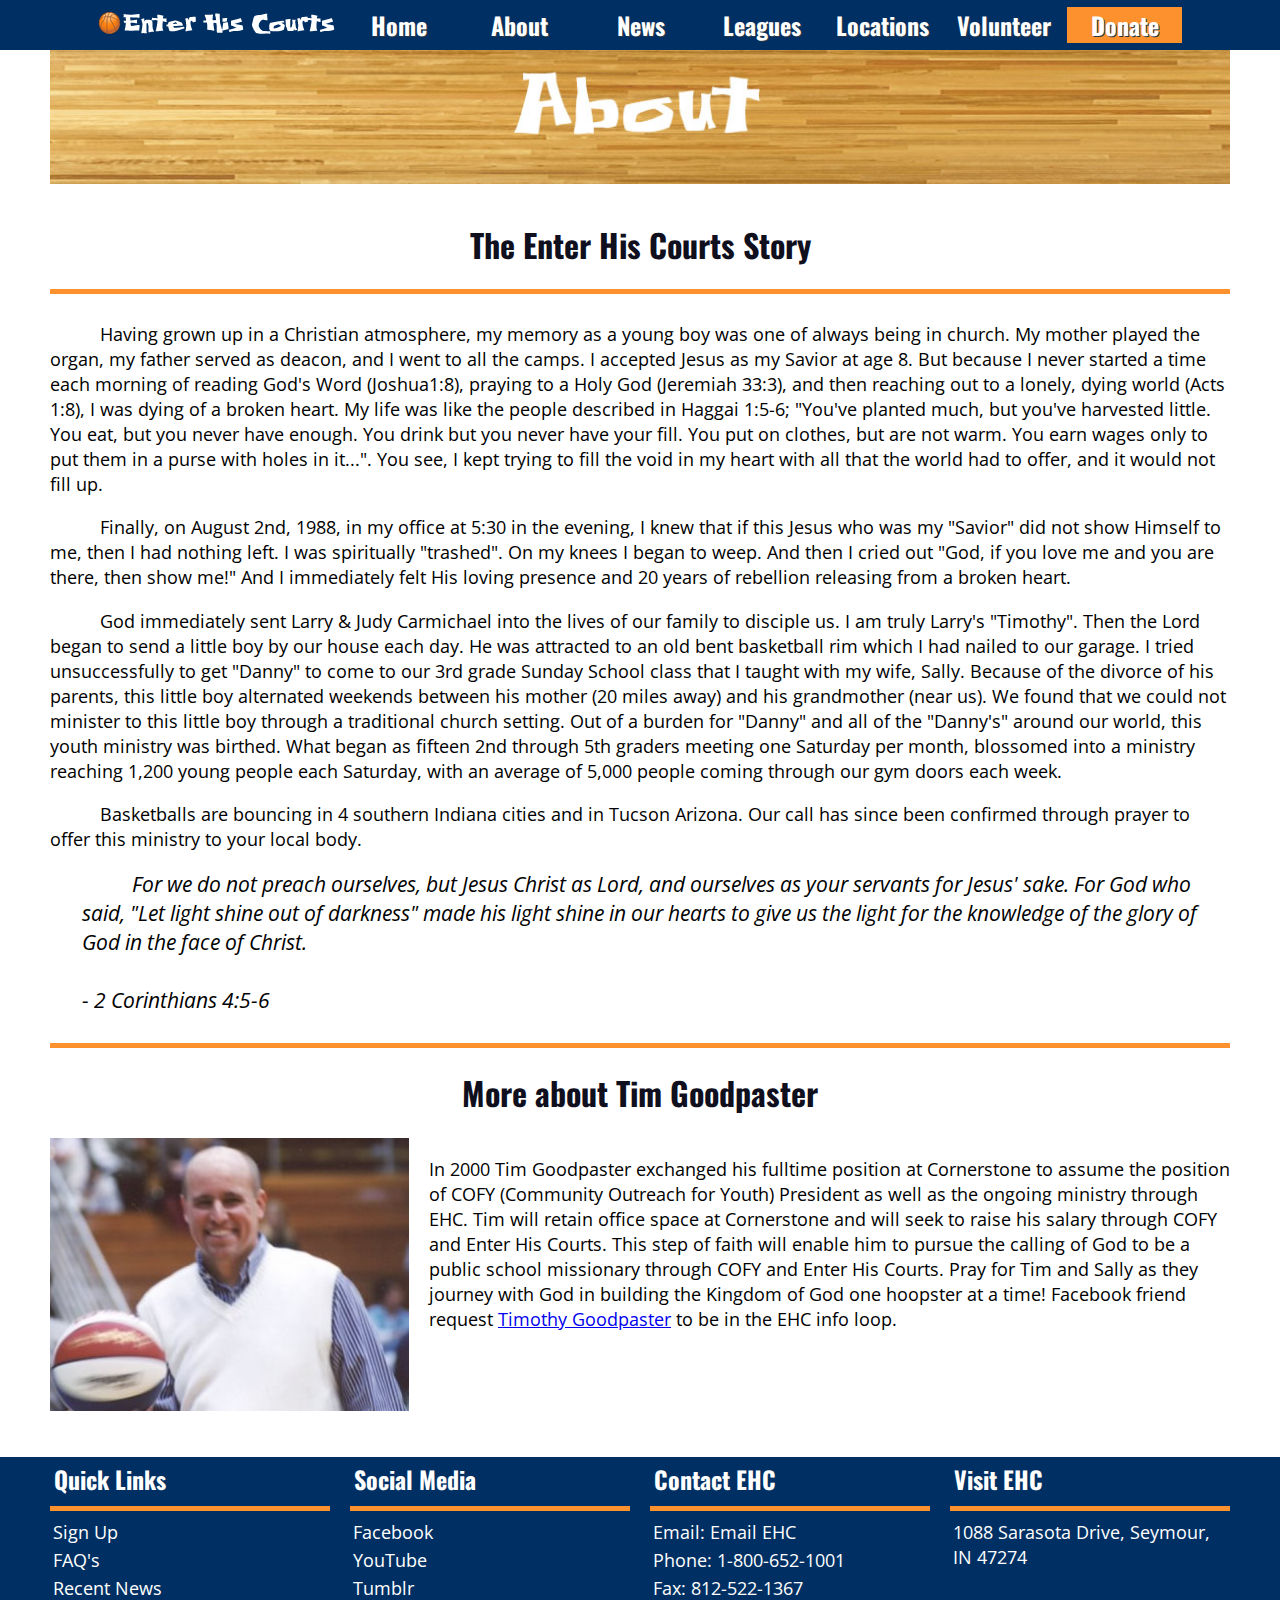
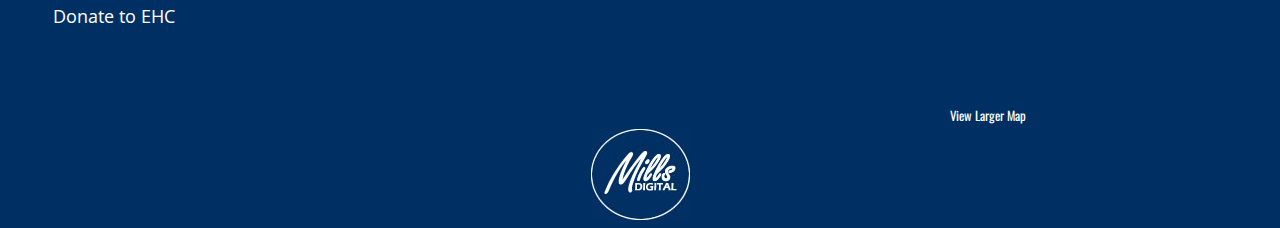
==== about.html @ 8ee00ac0 "Transfering files from Bluehost to GitHub + Netlify" ====
<!DOCTYPE html>
<html>
<head>
	<title>Enter His Courts | About | Basketball League in Southern Indiana </title>
	<link rel="shortcut icon" href="img/basketballicon.png">
	<meta name="viewport" content="width=device-width, initial-scale=1, maximum-scale=1">
	<link rel="stylesheet" href="style.css">
	<link rel="stylesheet" href="normalize.css">
	<link rel="stylesheet" href="skeleton.css">
	<link rel="stylesheet" href="hover.css">
	<link href='http://fonts.googleapis.com/css?family=Oswald:400,300,700' rel='stylesheet' type='text/css'>
	<link href='http://fonts.googleapis.com/css?family=Open+Sans:400,400italic,700,700italic' rel='stylesheet' type='text/css'>
	<script src="https://ajax.googleapis.com/ajax/libs/jquery/1.7.2/jquery.min.js"></script>
	<script>
		$(function() {
			var pull 		= $('#pull');
				menu 		= $('nav ul');
				menuHeight	= menu.height();

			$(pull).on('click', function(e) {
				e.preventDefault();
				menu.slideToggle();
			});

			$(window).resize(function(){
        		var w = $(window).width();
        		if(w > 320 && menu.is(':hidden')) {
        			menu.removeAttr('style');
        		}
    		});
		});
	</script>
</head>
<body>
	<nav class="clearfix">
		<ul class="clearfix">
		<img src="img/ehclogo1.fw.png"</img>
			<li><a href="index.html">Home</a></li>
			<li><a href="about.html">About</a></li>
			<li><a href="news.html">News</a></li>
			<li><a href="leagues.html">Leagues</a></li>
			<li><a href="locations.html">Locations</a></li>	
			<li><a href="volunteer.html">Volunteer</a></li>
			<li style="background: #FC912E;"><a href="donate.html">Donate</a></li>	
		</ul>
		<a href="#" id="pull">Enter His Courts</a>
	</nav>
	
<!-- body container begin-->
<div class="container">
	<div id="headerImage" class="sixteen columns">
	<br></br>
		<img src="img/aboutheader.jpg">
	</div>
	<div class="sixteen columns"style="margin-top: 10px; text-align:center;" >
		<h1 class="remove-bottom">The Enter His Courts Story</h1>
		<hr></hr>
	</div>
	<div class="sixteen columns" id="aboutImagee" style="text-indent:50px;">
		<p>Having grown up in a Christian atmosphere, my memory as a young boy was one of always being in church. My mother played the organ, my father served as deacon, and I went to all the camps. I accepted Jesus as my Savior at age 8. But because I never started a time each morning of reading God's Word (Joshua1:8), praying to a Holy God (Jeremiah 33:3), and then reaching out to a lonely, dying world (Acts 1:8), I was dying of a broken heart. My life was like the people described in Haggai 1:5-6; "You've planted much, but you've harvested little. You eat, but you never have enough. You drink but you never have your fill. You put on clothes, but are not warm. You earn wages only to put them in a purse with holes in it...". You see, I kept trying to fill the void in my heart with all that the world had to offer, and it would not fill up.<p/>

		<p>Finally, on August 2nd, 1988, in my office at 5:30 in the evening, I knew that if this Jesus who was my "Savior" did not show Himself to me, then I had nothing left. I was spiritually "trashed". On my knees I began to weep. And then I cried out "God, if you love me and you are there, then show me!" And I immediately felt His loving presence and 20 years of rebellion releasing from a broken heart.</p>

		
		<p>God immediately sent Larry & Judy Carmichael into the lives of our family to disciple us. I am truly Larry's "Timothy". Then the Lord began to send a little boy by our house each day. He was attracted to an old bent basketball rim which I had nailed to our garage. I tried unsuccessfully to get "Danny" to come to our 3rd grade Sunday School class that I taught with my wife, Sally. Because of the divorce of his parents, this little boy alternated weekends between his mother (20 miles away) and his grandmother (near us). We found that we could not minister to this little boy through a traditional church setting. Out of a burden for "Danny" and all of the "Danny's" around our world, this youth ministry was birthed. What began as fifteen 2nd through 5th graders meeting one Saturday per month, blossomed into a ministry reaching 1,200 young people each Saturday, with an average of 5,000 people coming through our gym doors each week.</p>
	
		<p>Basketballs are bouncing in 4 southern Indiana cities and in Tucson Arizona. Our call has since been confirmed through prayer to offer this ministry to your local body.</p>
		
		<div id="verse">
		<p><i>For we do not preach ourselves, but Jesus Christ as Lord, and ourselves as your servants for Jesus' sake. For God who said, "Let light shine out of darkness" made his light shine in our hearts to give us the light for the knowledge of the glory of God in the face of Christ.<br></br>- 2 Corinthians 4:5-6</i></p>
		</div>
		
	</div>
	<div class="sixteen columns"style="margin-top: 2px; text-align:center;" >
		<hr></hr>
		<h1 class="remove-bottom">More about Tim Goodpaster</h1>
	</div>

	<div class="sixteen columns" id="aboutImage">
		<img src="img/timabout.jpg">
		<p>In 2000 Tim Goodpaster exchanged his fulltime position at Cornerstone to assume the position of COFY (Community Outreach for Youth) President as well as the ongoing ministry through EHC. Tim will retain office space at Cornerstone and will seek to raise his salary through COFY and Enter His Courts. This step of faith will enable him to pursue the calling of God to be a public school missionary through COFY and Enter His Courts. Pray for Tim and Sally as they journey with God in building the Kingdom of God one hoopster at a time! Facebook friend request <a href="https://www.facebook.com/timothy.goodpaster?fref=ts">Timothy Goodpaster</a> to be in the EHC info loop.</p>
	<br></br>
	<br></br>
	<br></br>
	</div>
</div>
<!-- body container end-->
	
<!-- footer container begin-->	
<div class="footer">
<div class="container">
	<div class="four columns">
		<h2>Quick Links</h2>
		<hr></hr>
		<p><p><a href="2014_ehc_signup.pdf">Sign Up</a></p></p>
		<p><p><a href="index.html">FAQ's</a></p></p>
		<p><p><a href="news.html">Recent News</a></p></p>
		<p><p><a href="donate.html">Donate to EHC</a></p></p>
	</div>
	<div class="four columns">
		<h2>Social Media</h2>
		<hr></hr>
		<p><a href="https://www.facebook.com/timothy.goodpaster?fref=ts">Facebook</a></p>
		<p><a href="http://www.youtube.com/channel/UCvkMvNj_pF6pbkhRdWfVqZQ">YouTube</a></p>
		<p><a href="http://ehcbasketball.tumblr.com/">Tumblr</a></p>
	</div>
	<div class="four columns">
		<h2>Contact EHC</h2>
		<hr></hr>
		<p>Email: <a href="mailto:enterhiscourts@comcast.net">Email EHC</a></p>
		<p>Phone: 1-800-652-1001 </p>
		<p>Fax: 812-522-1367</p>
	</div>
	<div class="four columns">
		<h2>Visit EHC</h2>
		<hr></hr>
		<p>1088 Sarasota Drive, Seymour, IN 47274</p>
		<iframe width="200" height="125" frameborder="0" scrolling="no" marginheight="0" marginwidth="0" src="https://maps.google.com/maps?q=1088+Sarasota+Drive,+Seymour,+IN+47274&amp;oe=utf-8&amp;client=firefox-a&amp;channel=fflb&amp;ie=UTF8&amp;hq=&amp;hnear=1088+Sarasota+Dr,+Seymour,+Indiana+47274&amp;t=m&amp;z=14&amp;ll=38.944068,-85.897432&amp;output=embed"></iframe><br /><small><a href="https://maps.google.com/maps?q=1088+Sarasota+Drive,+Seymour,+IN+47274&amp;oe=utf-8&amp;client=firefox-a&amp;channel=fflb&amp;ie=UTF8&amp;hq=&amp;hnear=1088+Sarasota+Dr,+Seymour,+Indiana+47274&amp;t=m&amp;z=14&amp;ll=38.944068,-85.897432&amp;source=embed" style="color:#FFFFFF;text-align:left;">View Larger Map</a></small>
	</div>
	<div class="sixteen columns">
		<div id="footer" style="text-align: center;">
		<p><a href="http://bymills.com/"><img class="float" src="img/millsdigital.jpg"alt="Mills Digital"></a></p>
		</div>
	</div>
	
</div>
</div>
<!-- footer container end -->

</body>
</html>
---- style.css ----
/* Clearfix */
.clearfix:before,
.clearfix:after {
    content: " ";
    display: table;
}
.clearfix:after {
    clear: both;
}
.clearfix {
    *zoom: 1;
}

/* Basic Styles */
body {
	background-color: #ffffff; 
}
img {
    margin-bottom: 2px;
    max-width: 100%;
    height: auto;
}

nav {
	height: 50px;
	width: 100%;
	background: #003063;
	font-size: 18pt;
	font-family: 'Oswald', sans-serif;
	font-weight: bold;
	position: fixed;
	z-index:100;
	text-align: center;
	margin: 0;
}
nav ul {
	padding: 0;
	margin: 0 auto;
	width: 100%;
	height: 50px;
}
nav li {
	display: inline;
	text-align: center;
}
nav a {
	color: #fff;
	display: inline-block;
	width: 115px;
	text-align: center;
	text-decoration: none;
	line-height: 50px;
	text-shadow: 1px 1px 0px #283744;
}
nav li a:active{
	background-color: #003877;
}
nav li:last-child a {
	border-right: 0;
}
nav a:hover, nav a:active {
	background-color: #003877;
}
nav a#pull {
	display: none;
}

@media screen and (max-width: 1200px) {
	nav { 
  		height: auto;
		font-size: 16pt;
		text-align: center;
  	}
	nav a {
		color: #fff;
		width: 85px;
		text-align: center;
		text-decoration: none;
		
	}
	
}

/*Styles for screen 900px and lower*/
@media only screen and (max-width : 960px) {
	nav {
		border-bottom: 0;
	}
	nav ul {
		display: none;
		height: auto;
	}
	nav a#pull {
		display: block;
		background-color: #003063;
		width: 100%;
		position: relative;
	}
	nav a#pull:after {
		content:"";
		background: url('img/nav-icon.png') no-repeat;
		width: 30px;
		height: 30px;
		display: inline-block;
		position: absolute;
		right: 15px;
		top: 16px;
	}
}

@media only screen and (max-width : 959px) {
	nav {
		border-bottom: 0;
	}
	nav ul {
		display: none;
		height: auto;
	}
	nav a#pull {
		display: block;
		background-color: #003063;
		width: 100%;
		position: relative;
	}
	nav a#pull:after {
		content:"";
		background: url('img/nav-icon.png') no-repeat;
		width: 30px;
		height: 30px;
		display: inline-block;
		position: absolute;
		right: 15px;
		top: 16px;
	}
}

/*Smartphone*/
@media only screen and (max-width : 809px) {
	nav li {
		display: block;
		float: none;
		width: 100%;
	}
	nav li a {
		border-bottom: none;
	}
}

.header-link {
    color: #009688;
    background: #fff;
    border: 1px solid #009688;
    font-size: 17px;
    padding: 7px 12px;
    font-weight: normal;
    margin: 6px 0;
    margin-right: 12px;
    display: inline-block;
    text-decoration: none;
    font-family: 'Open Sans', sans-serif;
    min-width: 120px;
}

#background{
	background: #ffffff;
	
}
#headerImage img {
    margin-bottom: 2px;
    max-width: 100%;
    height: auto;
}
#aboutImage img {
	margin-right: 20px;
    max-width: 100%;
    height: auto;
	float: left;
}
#centerThis{
   text-align: center;
}
#thumImage h1{
   text-align: center;
}
#locationlinks a {
    color: #000000;
	text-decoration: none;
}
#locationlinks a:hover {
    color: #000000;
	text-decoration: underline;
}
#thumImage img {
    margin-bottom: 2px;
    width: 100%;
    height: auto;
	text-align: center;
}
#signup {
    margin-bottom: 2px;
    width: auto;
    height: auto;
	text-align: center;
}
.footer {
	width: 100%;
	background-color: #003063;
	color: #fff;
	font-size: 12pt;
	font-family: 'Oswald', sans-serif;
}
.footer p{
    margin: 3px;
}
.footer h2{
	color: #ffffff;
	border: 1px solid #003063;
	background: #003063;
	position: relative;
	margin: 3px;
}
.footer img {
    margin-bottom: 0px;
    max-width: 100%;
    height: auto;
}
.footer a {
    color: #FFFFFF;
	text-decoration: none;
}
.footer a:hover {
    color: #FFFFFF;
	text-decoration: underline;
}
#verse{
	margin-left: 2em; 
	margin-right: 2em;
}
#square ul{
	font-family: 'Open Sans', sans-serif;
	font-size: 1.15em;
	list-style-type: square;
}
ol.tumblr_posts{
    list-style:none;
}
.tumblr_title {	
	font-weight:bold;
	font-size: 1.35em;
	font-family: 'Open Sans', sans-serif;
}
.tumblr_body img {	
	
}
.video{
position: relative;
padding-bottom: 56.25%;
padding-top: 30px;
height: 0;
overflow: hidden;
}
 
.video iframe, .video object, .video embed {
position: absolute;
top: 0;
left: 0;
width: 100%;
height: 100%;
}
 
.entry-content img, .entry-content iframe, .entry-content object, .entry-content embed {
max-width: 100%;
}
---- skeleton.css ----
/*
* Skeleton V1.1
* Copyright 2011, Dave Gamache
* www.getskeleton.com
* Free to use under the MIT license.
* http://www.opensource.org/licenses/mit-license.php
* 8/17/2011
*/

/*

Grid 1200px
Nicolas Poliquin
polikin.ca

*/


/* Table of Contents
==================================================
#Base 960 Grid
#Tablet (Portrait)
#Mobile (Portrait)
#Mobile (Landscape)
#Clearing */

.columns,
.column {
-webkit-transition: all 0.2s ease;
-moz-transition: all 0.2s ease;
-moz-transition: all 0.2s ease;
-ms-transition: all 0.2s ease;
-o-transition: all 0.2s ease;
transition: all 0.2s ease;
}

/* #Base 1200 Grid
================================================== */

    .container { position: relative; width: 1200px; margin: 0 auto; padding: 0; }
    .container .column,
    .container .columns { float: left; display: inline; margin-left: 10px; margin-right: 10px; }
    .row { margin-bottom: 20px; }

    /* Nested Column Classes */
    .column.alpha, .columns.alpha { margin-left: 0; }
    .column.omega, .columns.omega { margin-right: 0; }

    /* Base Grid */

.container .one.column,
    .container .one.columns { width: 55px; }
    .container .two.columns { width: 120px; }
    .container .three.columns { width: 205px; }
    .container .four.columns { width: 280px; }
    .container .five.columns { width: 355px; }
    .container .six.columns { width: 430px; }
    .container .seven.columns { width: 505px; }
    .container .eight.columns { width: 580px; }
    .container .nine.columns { width: 655px; }
    .container .ten.columns { width: 730px; }
    .container .eleven.columns { width: 805px; }
    .container .twelve.columns { width: 880px; }
    .container .thirteen.columns { width: 955px; }
    .container .fourteen.columns { width: 1030px; }
    .container .fifteen.columns { width: 1105px; }
    .container .sixteen.columns { width: 1180px; }

    .container .one-third.column { width: 380px; }
    .container .two-thirds.column { width: 780px; }

    /* Offsets */
    .container .offset-by-one { padding-left: 75px; }
    .container .offset-by-two { padding-left: 140px; }
    .container .offset-by-three { padding-left: 225px; }
    .container .offset-by-four { padding-left: 300px; }
    .container .offset-by-five { padding-left: 375px; }
    .container .offset-by-six { padding-left: 430px; }
    .container .offset-by-seven { padding-left: 525px; }
    .container .offset-by-eight { padding-left: 600px; }
    .container .offset-by-nine { padding-left: 675px; }
    .container .offset-by-ten { padding-left: 750px; }
    .container .offset-by-eleven { padding-left: 825px; }
    .container .offset-by-twelve { padding-left: 900px; }
    .container .offset-by-thirteen { padding-left: 975px; }
    .container .offset-by-fourteen { padding-left: 1050px; }
    .container .offset-by-fifteen { padding-left: 1125px; }




/* #Tablet (Portrait)
================================================== */

    /* Note: Design for a width of 768px */

    @media only screen and (min-width: 768px) and (max-width: 959px) {
        .container { width: 768px; }
        .container .one.column,
        .container .one.columns { width: 28px; }
        .container .two.columns { width: 76px; }
        .container .three.columns { width: 124px; }
        .container .four.columns { width: 172px; }
        .container .five.columns { width: 220px; }
        .container .six.columns { width: 268px; }
        .container .seven.columns { width: 316px; }
        .container .eight.columns { width: 364px; }
        .container .nine.columns { width: 412px; }
        .container .ten.columns { width: 460px; }
        .container .eleven.columns { width: 508px; }
        .container .twelve.columns { width: 556px; }
        .container .thirteen.columns { width: 604px; }
        .container .fourteen.columns { width: 652px; }
        .container .fifteen.columns { width: 700px; }
        .container .sixteen.columns { width: 748px; }

        .container .one-third.column { width: 236px; }
        .container .two-thirds.column { width: 492px; }

        /* Offsets */
        .container .offset-by-one { padding-left: 48px; }
        .container .offset-by-two { padding-left: 96px; }
        .container .offset-by-three { padding-left: 144px; }
        .container .offset-by-four { padding-left: 192px; }
        .container .offset-by-five { padding-left: 240px; }
        .container .offset-by-six { padding-left: 288px; }
        .container .offset-by-seven { padding-left: 336px; }
        .container .offset-by-eight { padding-left: 384px; }
        .container .offset-by-nine { padding-left: 432px; }
        .container .offset-by-ten { padding-left: 480px; }
        .container .offset-by-eleven { padding-left: 528px; }
        .container .offset-by-twelve { padding-left: 576px; }
        .container .offset-by-thirteen { padding-left: 624px; }
        .container .offset-by-fourteen { padding-left: 672px; }
        .container .offset-by-fifteen { padding-left: 720px; }
    }

/* Note: Design for a width 1024 Desktop
================================================== */

@media only screen and (min-width: 960px) and (max-width: 1199px) {
        /* Base Grid */
.container { width: 960px; }
.container .one.column,
.container .one.columns { width: 40px; }
.container .two.columns { width: 100px; }
.container .three.columns { width: 160px; }
.container .four.columns { width: 220px; }
.container .five.columns { width: 280px; }
.container .six.columns { width: 340px; }
.container .seven.columns { width: 400px; }
.container .eight.columns { width: 460px; }
.container .nine.columns { width: 520px; }
.container .ten.columns { width: 580px; }
.container .eleven.columns { width: 640px; }
.container .twelve.columns { width: 700px; }
.container .thirteen.columns { width: 760px; }
.container .fourteen.columns { width: 820px; }
.container .fifteen.columns { width: 880px; }
.container .sixteen.columns { width: 940px; }

.container .one-third.column { width: 300px; }
.container .two-thirds.column { width: 620px; }

/* Offsets */
.container .offset-by-one { padding-left: 60px; }
.container .offset-by-two { padding-left: 120px; }
.container .offset-by-three { padding-left: 180px; }
.container .offset-by-four { padding-left: 240px; }
.container .offset-by-five { padding-left: 300px; }
.container .offset-by-six { padding-left: 360px; }
.container .offset-by-seven { padding-left: 420px; }
.container .offset-by-eight { padding-left: 480px; }
.container .offset-by-nine { padding-left: 540px; }
.container .offset-by-ten { padding-left: 600px; }
.container .offset-by-eleven { padding-left: 660px; }
.container .offset-by-twelve { padding-left: 720px; }
.container .offset-by-thirteen { padding-left: 780px; }
.container .offset-by-fourteen { padding-left: 840px; }
.container .offset-by-fifteen { padding-left: 900px; }
    }


/* #Mobile (Portrait)
================================================== */

    /* Note: Design for a width of 320px */

    @media only screen and (max-width: 767px) {
        .container { width: 300px; }
        .container .columns,
        .container .column { margin: 0; }

        .container .one.column,
        .container .one.columns,
        .container .two.columns,
        .container .three.columns,
        .container .four.columns,
        .container .five.columns,
        .container .six.columns,
        .container .seven.columns,
        .container .eight.columns,
        .container .nine.columns,
        .container .ten.columns,
        .container .eleven.columns,
        .container .twelve.columns,
        .container .thirteen.columns,
        .container .fourteen.columns,
        .container .fifteen.columns,
        .container .sixteen.columns,
        .container .one-third.column,
        .container .two-thirds.column { width: 300px; }

        /* Offsets */
        .container .offset-by-one,
        .container .offset-by-two,
        .container .offset-by-three,
        .container .offset-by-four,
        .container .offset-by-five,
        .container .offset-by-six,
        .container .offset-by-seven,
        .container .offset-by-eight,
        .container .offset-by-nine,
        .container .offset-by-ten,
        .container .offset-by-eleven,
        .container .offset-by-twelve,
        .container .offset-by-thirteen,
        .container .offset-by-fourteen,
        .container .offset-by-fifteen { padding-left: 0; }

    }


/* #Mobile (Landscape)
================================================== */

    /* Note: Design for a width of 480px */

    @media only screen and (min-width: 480px) and (max-width: 767px) {
        .container { width: 420px; }
        .container .columns,
        .container .column { margin: 0; }

        .container .one.column,
        .container .one.columns,
        .container .two.columns,
        .container .three.columns,
        .container .four.columns,
        .container .five.columns,
        .container .six.columns,
        .container .seven.columns,
        .container .eight.columns,
        .container .nine.columns,
        .container .ten.columns,
        .container .eleven.columns,
        .container .twelve.columns,
        .container .thirteen.columns,
        .container .fourteen.columns,
        .container .fifteen.columns,
        .container .sixteen.columns,
        .container .one-third.column,
        .container .two-thirds.column { width: 420px; }
    }


/* #Clearing
================================================== */

    /* Self Clearing Goodness */
    .container:after { content: "\0020"; display: block; height: 0; clear: both; visibility: hidden; }

    /* Use clearfix class on parent to clear nested columns,
or wrap each row of columns in a <div class="row"> */
    .clearfix:before,
    .clearfix:after,
    .row:before,
    .row:after {
      content: '\0020';
      display: block;
      overflow: hidden;
      visibility: hidden;
      width: 0;
      height: 0; }
    .row:after,
    .clearfix:after {
      clear: both; }
    .row,
    .clearfix {
      zoom: 1; }

    /* You can also use a <br class="clear" /> to clear columns */
    .clear {
      clear: both;
      display: block;
      overflow: hidden;
      visibility: hidden;
      width: 0;
      height: 0;
    }
---- hover.css ----
/*!
 * Hover.css (http://ianlunn.co.uk/)
 * Version: 1.0.8
 * Author: Ian Lunn @IanLunn
 * Author URL: http://ianlunn.co.uk/
 * Github: https://github.com/IanLunn/Hover

 * Made available under a MIT License:
 * http://www.opensource.org/licenses/mit-license.php

 * Hover.css Copyright Ian Lunn 2014.
 */
/* Default styles for the demo buttons */
.button {
  margin: .4em;
  padding: 1em;
  cursor: pointer;
  background: #e1e1e1;
  text-decoration: none;
  color: #666666;
  -webkit-tap-highlight-color: rgba(0, 0, 0, 0);
}

/* 2D TRANSITIONS */
/* Grow */
.grow {
  display: inline-block;
  -webkit-transition-duration: 0.3s;
  transition-duration: 0.3s;
  -webkit-transition-property: transform;
  transition-property: transform;
  -webkit-transform: translateZ(0);
  transform: translateZ(0);
  box-shadow: 0 0 1px rgba(0, 0, 0, 0);
}
.grow:hover, .grow:focus, .grow:active {
  -webkit-transform: scale(1.1);
  transform: scale(1.1);
}

/* Shrink */
.shrink {
  display: inline-block;
  -webkit-transition-duration: 0.3s;
  transition-duration: 0.3s;
  -webkit-transition-property: transform;
  transition-property: transform;
  -webkit-transform: translateZ(0);
  transform: translateZ(0);
  box-shadow: 0 0 1px rgba(0, 0, 0, 0);
}
.shrink:hover, .shrink:focus, .shrink:active {
  -webkit-transform: scale(0.9);
  transform: scale(0.9);
}

/* Pulse */
@-webkit-keyframes pulse {
  25% {
    -webkit-transform: scale(1.1);
    transform: scale(1.1);
  }

  75% {
    -webkit-transform: scale(0.9);
    transform: scale(0.9);
  }
}

@keyframes pulse {
  25% {
    -webkit-transform: scale(1.1);
    transform: scale(1.1);
  }

  75% {
    -webkit-transform: scale(0.9);
    transform: scale(0.9);
  }
}

.pulse {
  display: inline-block;
  -webkit-transform: translateZ(0);
  transform: translateZ(0);
  box-shadow: 0 0 1px rgba(0, 0, 0, 0);
}
.pulse:hover, .pulse:focus, .pulse:active {
  -webkit-animation-name: pulse;
  animation-name: pulse;
  -webkit-animation-duration: 1s;
  animation-duration: 1s;
  -webkit-animation-timing-function: linear;
  animation-timing-function: linear;
  -webkit-animation-iteration-count: infinite;
  animation-iteration-count: infinite;
}

/* Pulse Grow */
@-webkit-keyframes pulse-grow {
  to {
    -webkit-transform: scale(1.1);
    transform: scale(1.1);
  }
}

@keyframes pulse-grow {
  to {
    -webkit-transform: scale(1.1);
    transform: scale(1.1);
  }
}

.pulse-grow {
  display: inline-block;
  -webkit-transform: translateZ(0);
  transform: translateZ(0);
  box-shadow: 0 0 1px rgba(0, 0, 0, 0);
}
.pulse-grow:hover, .pulse-grow:focus, .pulse-grow:active {
  -webkit-animation-name: pulse-grow;
  animation-name: pulse-grow;
  -webkit-animation-duration: 0.3s;
  animation-duration: 0.3s;
  -webkit-animation-timing-function: linear;
  animation-timing-function: linear;
  -webkit-animation-iteration-count: infinite;
  animation-iteration-count: infinite;
  -webkit-animation-direction: alternate;
  animation-direction: alternate;
}

/* Pulse Shrink */
@-webkit-keyframes pulse-shrink {
  to {
    -webkit-transform: scale(0.9);
    transform: scale(0.9);
  }
}

@keyframes pulse-shrink {
  to {
    -webkit-transform: scale(0.9);
    transform: scale(0.9);
  }
}

.pulse-shrink {
  display: inline-block;
  -webkit-transform: translateZ(0);
  transform: translateZ(0);
  box-shadow: 0 0 1px rgba(0, 0, 0, 0);
}
.pulse-shrink:hover, .pulse-shrink:focus, .pulse-shrink:active {
  -webkit-animation-name: pulse-shrink;
  animation-name: pulse-shrink;
  -webkit-animation-duration: 0.3s;
  animation-duration: 0.3s;
  -webkit-animation-timing-function: linear;
  animation-timing-function: linear;
  -webkit-animation-iteration-count: infinite;
  animation-iteration-count: infinite;
  -webkit-animation-direction: alternate;
  animation-direction: alternate;
}

/* Push */
@-webkit-keyframes push {
  50% {
    -webkit-transform: scale(0.8);
    transform: scale(0.8);
  }

  100% {
    -webkit-transform: scale(1);
    transform: scale(1);
  }
}

@keyframes push {
  50% {
    -webkit-transform: scale(0.8);
    transform: scale(0.8);
  }

  100% {
    -webkit-transform: scale(1);
    transform: scale(1);
  }
}

.push {
  display: inline-block;
  -webkit-transform: translateZ(0);
  transform: translateZ(0);
  box-shadow: 0 0 1px rgba(0, 0, 0, 0);
}
.push:hover, .push:focus, .push:active {
  -webkit-animation-name: push;
  animation-name: push;
  -webkit-animation-duration: 0.3s;
  animation-duration: 0.3s;
  -webkit-animation-timing-function: linear;
  animation-timing-function: linear;
  -webkit-animation-iteration-count: 1;
  animation-iteration-count: 1;
}

/* Pop */
@-webkit-keyframes pop {
  50% {
    -webkit-transform: scale(1.2);
    transform: scale(1.2);
  }

  100% {
    -webkit-transform: scale(1);
    transform: scale(1);
  }
}

@keyframes pop {
  50% {
    -webkit-transform: scale(1.2);
    transform: scale(1.2);
  }

  100% {
    -webkit-transform: scale(1);
    transform: scale(1);
  }
}

.pop {
  display: inline-block;
  -webkit-transform: translateZ(0);
  transform: translateZ(0);
  box-shadow: 0 0 1px rgba(0, 0, 0, 0);
}
.pop:hover, .pop:focus, .pop:active {
  -webkit-animation-name: pop;
  animation-name: pop;
  -webkit-animation-duration: 0.3s;
  animation-duration: 0.3s;
  -webkit-animation-timing-function: linear;
  animation-timing-function: linear;
  -webkit-animation-iteration-count: 1;
  animation-iteration-count: 1;
}

/* Rotate */
.rotate {
  display: inline-block;
  -webkit-transition-duration: 0.3s;
  transition-duration: 0.3s;
  -webkit-transition-property: transform;
  transition-property: transform;
  -webkit-transform: translateZ(0);
  transform: translateZ(0);
  box-shadow: 0 0 1px rgba(0, 0, 0, 0);
}
.rotate:hover, .rotate:focus, .rotate:active {
  -webkit-transform: rotate(4deg);
  transform: rotate(4deg);
}

/* Grow Rotate */
.grow-rotate {
  display: inline-block;
  -webkit-transition-duration: 0.3s;
  transition-duration: 0.3s;
  -webkit-transition-property: transform;
  transition-property: transform;
  -webkit-transform: translateZ(0);
  transform: translateZ(0);
  box-shadow: 0 0 1px rgba(0, 0, 0, 0);
}
.grow-rotate:hover, .grow-rotate:focus, .grow-rotate:active {
  -webkit-transform: scale(1.1) rotate(4deg);
  transform: scale(1.1) rotate(4deg);
}

/* Float */
.float {
  display: inline-block;
  -webkit-transition-duration: 0.3s;
  transition-duration: 0.3s;
  -webkit-transition-property: transform;
  transition-property: transform;
  -webkit-transform: translateZ(0);
  transform: translateZ(0);
  box-shadow: 0 0 1px rgba(0, 0, 0, 0);
}
.float:hover, .float:focus, .float:active {
  -webkit-transform: translateY(-5px);
  transform: translateY(-5px);
}

/* Sink */
.sink {
  display: inline-block;
  -webkit-transition-duration: 0.3s;
  transition-duration: 0.3s;
  -webkit-transition-property: transform;
  transition-property: transform;
  -webkit-transform: translateZ(0);
  transform: translateZ(0);
  box-shadow: 0 0 1px rgba(0, 0, 0, 0);
}
.sink:hover, .sink:focus, .sink:active {
  -webkit-transform: translateY(5px);
  transform: translateY(5px);
}

/* Hover */
@-webkit-keyframes hover {
  50% {
    -webkit-transform: translateY(-3px);
    transform: translateY(-3px);
  }

  100% {
    -webkit-transform: translateY(-6px);
    transform: translateY(-6px);
  }
}

@keyframes hover {
  50% {
    -webkit-transform: translateY(-3px);
    transform: translateY(-3px);
  }

  100% {
    -webkit-transform: translateY(-6px);
    transform: translateY(-6px);
  }
}

.hover {
  display: inline-block;
  -webkit-transition-duration: 0.5s;
  transition-duration: 0.5s;
  -webkit-transition-property: transform;
  transition-property: transform;
  -webkit-transform: translateZ(0);
  transform: translateZ(0);
  box-shadow: 0 0 1px rgba(0, 0, 0, 0);
}
.hover:hover, .hover:focus, .hover:active {
  -webkit-transform: translateY(-6px);
  transform: translateY(-6px);
  -webkit-animation-name: hover;
  animation-name: hover;
  -webkit-animation-duration: 1.5s;
  animation-duration: 1.5s;
  -webkit-animation-delay: 0.3s;
  animation-delay: 0.3s;
  -webkit-animation-timing-function: linear;
  animation-timing-function: linear;
  -webkit-animation-iteration-count: infinite;
  animation-iteration-count: infinite;
  -webkit-animation-direction: alternate;
  animation-direction: alternate;
}

/* Hang */
@-webkit-keyframes hang {
  50% {
    -webkit-transform: translateY(3px);
    transform: translateY(3px);
  }

  100% {
    -webkit-transform: translateY(6px);
    transform: translateY(6px);
  }
}

@keyframes hang {
  50% {
    -webkit-transform: translateY(3px);
    transform: translateY(3px);
  }

  100% {
    -webkit-transform: translateY(6px);
    transform: translateY(6px);
  }
}

.hang {
  display: inline-block;
  -webkit-transition-duration: 0.5s;
  transition-duration: 0.5s;
  -webkit-transition-property: transform;
  transition-property: transform;
  -webkit-transform: translateZ(0);
  transform: translateZ(0);
  box-shadow: 0 0 1px rgba(0, 0, 0, 0);
}
.hang:hover, .hang:focus, .hang:active {
  -webkit-transform: translateY(6px);
  transform: translateY(6px);
  -webkit-animation-name: hang;
  animation-name: hang;
  -webkit-animation-duration: 1.5s;
  animation-duration: 1.5s;
  -webkit-animation-delay: 0.3s;
  animation-delay: 0.3s;
  -webkit-animation-timing-function: linear;
  animation-timing-function: linear;
  -webkit-animation-iteration-count: infinite;
  animation-iteration-count: infinite;
  -webkit-animation-direction: alternate;
  animation-direction: alternate;
}

/* Skew */
.skew {
  display: inline-block;
  -webkit-transition-duration: 0.3s;
  transition-duration: 0.3s;
  -webkit-transition-property: transform;
  transition-property: transform;
  -webkit-transform: translateZ(0);
  transform: translateZ(0);
  box-shadow: 0 0 1px rgba(0, 0, 0, 0);
}
.skew:hover, .skew:focus, .skew:active {
  -webkit-transform: skew(-10deg);
  transform: skew(-10deg);
}

/* Skew Forward */
.skew-forward {
  display: inline-block;
  -webkit-transition-duration: 0.3s;
  transition-duration: 0.3s;
  -webkit-transition-property: transform;
  transition-property: transform;
  -webkit-transform-origin: 0 100%;
  transform-origin: 0 100%;
  -webkit-transform: translateZ(0);
  transform: translateZ(0);
  box-shadow: 0 0 1px rgba(0, 0, 0, 0);
}
.skew-forward:hover, .skew-forward:focus, .skew-forward:active {
  -webkit-transform: skew(-10deg);
  transform: skew(-10deg);
}

/* Skew Backward */
.skew-backward {
  display: inline-block;
  -webkit-transition-duration: 0.3s;
  transition-duration: 0.3s;
  -webkit-transition-property: transform;
  transition-property: transform;
  -webkit-transform-origin: 0 100%;
  transform-origin: 0 100%;
  -webkit-transform: translateZ(0);
  transform: translateZ(0);
  box-shadow: 0 0 1px rgba(0, 0, 0, 0);
}
.skew-backward:hover, .skew-backward:focus, .skew-backward:active {
  -webkit-transform: skew(10deg);
  transform: skew(10deg);
}

/* Wobble Vertical */
@-webkit-keyframes wobble-vertical {
  16.65% {
    -webkit-transform: translateY(8px);
    transform: translateY(8px);
  }

  33.3% {
    -webkit-transform: translateY(-6px);
    transform: translateY(-6px);
  }

  49.95% {
    -webkit-transform: translateY(4px);
    transform: translateY(4px);
  }

  66.6% {
    -webkit-transform: translateY(-2px);
    transform: translateY(-2px);
  }

  83.25% {
    -webkit-transform: translateY(1px);
    transform: translateY(1px);
  }

  100% {
    -webkit-transform: translateY(0);
    transform: translateY(0);
  }
}

@keyframes wobble-vertical {
  16.65% {
    -webkit-transform: translateY(8px);
    transform: translateY(8px);
  }

  33.3% {
    -webkit-transform: translateY(-6px);
    transform: translateY(-6px);
  }

  49.95% {
    -webkit-transform: translateY(4px);
    transform: translateY(4px);
  }

  66.6% {
    -webkit-transform: translateY(-2px);
    transform: translateY(-2px);
  }

  83.25% {
    -webkit-transform: translateY(1px);
    transform: translateY(1px);
  }

  100% {
    -webkit-transform: translateY(0);
    transform: translateY(0);
  }
}

.wobble-vertical {
  display: inline-block;
  -webkit-transform: translateZ(0);
  transform: translateZ(0);
  box-shadow: 0 0 1px rgba(0, 0, 0, 0);
}
.wobble-vertical:hover, .wobble-vertical:focus, .wobble-vertical:active {
  -webkit-animation-name: wobble-vertical;
  animation-name: wobble-vertical;
  -webkit-animation-duration: 1s;
  animation-duration: 1s;
  -webkit-animation-timing-function: ease-in-out;
  animation-timing-function: ease-in-out;
  -webkit-animation-iteration-count: 1;
  animation-iteration-count: 1;
}

/* Wobble Horizontal */
@-webkit-keyframes wobble-horizontal {
  16.65% {
    -webkit-transform: translateX(8px);
    transform: translateX(8px);
  }

  33.3% {
    -webkit-transform: translateX(-6px);
    transform: translateX(-6px);
  }

  49.95% {
    -webkit-transform: translateX(4px);
    transform: translateX(4px);
  }

  66.6% {
    -webkit-transform: translateX(-2px);
    transform: translateX(-2px);
  }

  83.25% {
    -webkit-transform: translateX(1px);
    transform: translateX(1px);
  }

  100% {
    -webkit-transform: translateX(0);
    transform: translateX(0);
  }
}

@keyframes wobble-horizontal {
  16.65% {
    -webkit-transform: translateX(8px);
    transform: translateX(8px);
  }

  33.3% {
    -webkit-transform: translateX(-6px);
    transform: translateX(-6px);
  }

  49.95% {
    -webkit-transform: translateX(4px);
    transform: translateX(4px);
  }

  66.6% {
    -webkit-transform: translateX(-2px);
    transform: translateX(-2px);
  }

  83.25% {
    -webkit-transform: translateX(1px);
    transform: translateX(1px);
  }

  100% {
    -webkit-transform: translateX(0);
    transform: translateX(0);
  }
}

.wobble-horizontal {
  display: inline-block;
  -webkit-transform: translateZ(0);
  transform: translateZ(0);
  box-shadow: 0 0 1px rgba(0, 0, 0, 0);
}
.wobble-horizontal:hover, .wobble-horizontal:focus, .wobble-horizontal:active {
  -webkit-animation-name: wobble-horizontal;
  animation-name: wobble-horizontal;
  -webkit-animation-duration: 1s;
  animation-duration: 1s;
  -webkit-animation-timing-function: ease-in-out;
  animation-timing-function: ease-in-out;
  -webkit-animation-iteration-count: 1;
  animation-iteration-count: 1;
}

/* Wobble To Bottom Right */
@-webkit-keyframes wobble-to-bottom-right {
  16.65% {
    -webkit-transform: translate(8px, 8px);
    transform: translate(8px, 8px);
  }

  33.3% {
    -webkit-transform: translate(-6px, -6px);
    transform: translate(-6px, -6px);
  }

  49.95% {
    -webkit-transform: translate(4px, 4px);
    transform: translate(4px, 4px);
  }

  66.6% {
    -webkit-transform: translate(-2px, -2px);
    transform: translate(-2px, -2px);
  }

  83.25% {
    -webkit-transform: translate(1px, 1px);
    transform: translate(1px, 1px);
  }

  100% {
    -webkit-transform: translate(0, 0);
    transform: translate(0, 0);
  }
}

@keyframes wobble-to-bottom-right {
  16.65% {
    -webkit-transform: translate(8px, 8px);
    transform: translate(8px, 8px);
  }

  33.3% {
    -webkit-transform: translate(-6px, -6px);
    transform: translate(-6px, -6px);
  }

  49.95% {
    -webkit-transform: translate(4px, 4px);
    transform: translate(4px, 4px);
  }

  66.6% {
    -webkit-transform: translate(-2px, -2px);
    transform: translate(-2px, -2px);
  }

  83.25% {
    -webkit-transform: translate(1px, 1px);
    transform: translate(1px, 1px);
  }

  100% {
    -webkit-transform: translate(0, 0);
    transform: translate(0, 0);
  }
}

.wobble-to-bottom-right {
  display: inline-block;
  -webkit-transform: translateZ(0);
  transform: translateZ(0);
  box-shadow: 0 0 1px rgba(0, 0, 0, 0);
}
.wobble-to-bottom-right:hover, .wobble-to-bottom-right:focus, .wobble-to-bottom-right:active {
  -webkit-animation-name: wobble-to-bottom-right;
  animation-name: wobble-to-bottom-right;
  -webkit-animation-duration: 1s;
  animation-duration: 1s;
  -webkit-animation-timing-function: ease-in-out;
  animation-timing-function: ease-in-out;
  -webkit-animation-iteration-count: 1;
  animation-iteration-count: 1;
}

/* Wobble To Top Right */
@-webkit-keyframes wobble-to-top-right {
  16.65% {
    -webkit-transform: translate(8px, -8px);
    transform: translate(8px, -8px);
  }

  33.3% {
    -webkit-transform: translate(-6px, 6px);
    transform: translate(-6px, 6px);
  }

  49.95% {
    -webkit-transform: translate(4px, -4px);
    transform: translate(4px, -4px);
  }

  66.6% {
    -webkit-transform: translate(-2px, 2px);
    transform: translate(-2px, 2px);
  }

  83.25% {
    -webkit-transform: translate(1px, -1px);
    transform: translate(1px, -1px);
  }

  100% {
    -webkit-transform: translate(0, 0);
    transform: translate(0, 0);
  }
}

@keyframes wobble-to-top-right {
  16.65% {
    -webkit-transform: translate(8px, -8px);
    transform: translate(8px, -8px);
  }

  33.3% {
    -webkit-transform: translate(-6px, 6px);
    transform: translate(-6px, 6px);
  }

  49.95% {
    -webkit-transform: translate(4px, -4px);
    transform: translate(4px, -4px);
  }

  66.6% {
    -webkit-transform: translate(-2px, 2px);
    transform: translate(-2px, 2px);
  }

  83.25% {
    -webkit-transform: translate(1px, -1px);
    transform: translate(1px, -1px);
  }

  100% {
    -webkit-transform: translate(0, 0);
    transform: translate(0, 0);
  }
}

.wobble-to-top-right {
  display: inline-block;
  -webkit-transform: translateZ(0);
  transform: translateZ(0);
  box-shadow: 0 0 1px rgba(0, 0, 0, 0);
}
.wobble-to-top-right:hover, .wobble-to-top-right:focus, .wobble-to-top-right:active {
  -webkit-animation-name: wobble-to-top-right;
  animation-name: wobble-to-top-right;
  -webkit-animation-duration: 1s;
  animation-duration: 1s;
  -webkit-animation-timing-function: ease-in-out;
  animation-timing-function: ease-in-out;
  -webkit-animation-iteration-count: 1;
  animation-iteration-count: 1;
}

/* Wobble Top */
@-webkit-keyframes wobble-top {
  16.65% {
    -webkit-transform: skew(-12deg);
    transform: skew(-12deg);
  }

  33.3% {
    -webkit-transform: skew(10deg);
    transform: skew(10deg);
  }

  49.95% {
    -webkit-transform: skew(-6deg);
    transform: skew(-6deg);
  }

  66.6% {
    -webkit-transform: skew(4deg);
    transform: skew(4deg);
  }

  83.25% {
    -webkit-transform: skew(-2deg);
    transform: skew(-2deg);
  }

  100% {
    -webkit-transform: skew(0);
    transform: skew(0);
  }
}

@keyframes wobble-top {
  16.65% {
    -webkit-transform: skew(-12deg);
    transform: skew(-12deg);
  }

  33.3% {
    -webkit-transform: skew(10deg);
    transform: skew(10deg);
  }

  49.95% {
    -webkit-transform: skew(-6deg);
    transform: skew(-6deg);
  }

  66.6% {
    -webkit-transform: skew(4deg);
    transform: skew(4deg);
  }

  83.25% {
    -webkit-transform: skew(-2deg);
    transform: skew(-2deg);
  }

  100% {
    -webkit-transform: skew(0);
    transform: skew(0);
  }
}

.wobble-top {
  display: inline-block;
  -webkit-transform-origin: 0 100%;
  transform-origin: 0 100%;
  -webkit-transform: translateZ(0);
  transform: translateZ(0);
  box-shadow: 0 0 1px rgba(0, 0, 0, 0);
}
.wobble-top:hover, .wobble-top:focus, .wobble-top:active {
  -webkit-animation-name: wobble-top;
  animation-name: wobble-top;
  -webkit-animation-duration: 1s;
  animation-duration: 1s;
  -webkit-animation-timing-function: ease-in-out;
  animation-timing-function: ease-in-out;
  -webkit-animation-iteration-count: 1;
  animation-iteration-count: 1;
}

/* Wobble Bottom */
@-webkit-keyframes wobble-bottom {
  16.65% {
    -webkit-transform: skew(-12deg);
    transform: skew(-12deg);
  }

  33.3% {
    -webkit-transform: skew(10deg);
    transform: skew(10deg);
  }

  49.95% {
    -webkit-transform: skew(-6deg);
    transform: skew(-6deg);
  }

  66.6% {
    -webkit-transform: skew(4deg);
    transform: skew(4deg);
  }

  83.25% {
    -webkit-transform: skew(-2deg);
    transform: skew(-2deg);
  }

  100% {
    -webkit-transform: skew(0);
    transform: skew(0);
  }
}

@keyframes wobble-bottom {
  16.65% {
    -webkit-transform: skew(-12deg);
    transform: skew(-12deg);
  }

  33.3% {
    -webkit-transform: skew(10deg);
    transform: skew(10deg);
  }

  49.95% {
    -webkit-transform: skew(-6deg);
    transform: skew(-6deg);
  }

  66.6% {
    -webkit-transform: skew(4deg);
    transform: skew(4deg);
  }

  83.25% {
    -webkit-transform: skew(-2deg);
    transform: skew(-2deg);
  }

  100% {
    -webkit-transform: skew(0);
    transform: skew(0);
  }
}

.wobble-bottom {
  display: inline-block;
  -webkit-transform-origin: 100% 0;
  transform-origin: 100% 0;
  -webkit-transform: translateZ(0);
  transform: translateZ(0);
  box-shadow: 0 0 1px rgba(0, 0, 0, 0);
}
.wobble-bottom:hover, .wobble-bottom:focus, .wobble-bottom:active {
  -webkit-animation-name: wobble-bottom;
  animation-name: wobble-bottom;
  -webkit-animation-duration: 1s;
  animation-duration: 1s;
  -webkit-animation-timing-function: ease-in-out;
  animation-timing-function: ease-in-out;
  -webkit-animation-iteration-count: 1;
  animation-iteration-count: 1;
}

/* Wobble Skew */
@-webkit-keyframes wobble-skew {
  16.65% {
    -webkit-transform: skew(-12deg);
    transform: skew(-12deg);
  }

  33.3% {
    -webkit-transform: skew(10deg);
    transform: skew(10deg);
  }

  49.95% {
    -webkit-transform: skew(-6deg);
    transform: skew(-6deg);
  }

  66.6% {
    -webkit-transform: skew(4deg);
    transform: skew(4deg);
  }

  83.25% {
    -webkit-transform: skew(-2deg);
    transform: skew(-2deg);
  }

  100% {
    -webkit-transform: skew(0);
    transform: skew(0);
  }
}

@keyframes wobble-skew {
  16.65% {
    -webkit-transform: skew(-12deg);
    transform: skew(-12deg);
  }

  33.3% {
    -webkit-transform: skew(10deg);
    transform: skew(10deg);
  }

  49.95% {
    -webkit-transform: skew(-6deg);
    transform: skew(-6deg);
  }

  66.6% {
    -webkit-transform: skew(4deg);
    transform: skew(4deg);
  }

  83.25% {
    -webkit-transform: skew(-2deg);
    transform: skew(-2deg);
  }

  100% {
    -webkit-transform: skew(0);
    transform: skew(0);
  }
}

.wobble-skew {
  display: inline-block;
  -webkit-transform: translateZ(0);
  transform: translateZ(0);
  box-shadow: 0 0 1px rgba(0, 0, 0, 0);
}
.wobble-skew:hover, .wobble-skew:focus, .wobble-skew:active {
  -webkit-animation-name: wobble-skew;
  animation-name: wobble-skew;
  -webkit-animation-duration: 1s;
  animation-duration: 1s;
  -webkit-animation-timing-function: ease-in-out;
  animation-timing-function: ease-in-out;
  -webkit-animation-iteration-count: 1;
  animation-iteration-count: 1;
}

/* Buzz */
@-webkit-keyframes buzz {
  50% {
    -webkit-transform: translateX(3px) rotate(2deg);
    transform: translateX(3px) rotate(2deg);
  }

  100% {
    -webkit-transform: translateX(-3px) rotate(-2deg);
    transform: translateX(-3px) rotate(-2deg);
  }
}

@keyframes buzz {
  50% {
    -webkit-transform: translateX(3px) rotate(2deg);
    transform: translateX(3px) rotate(2deg);
  }

  100% {
    -webkit-transform: translateX(-3px) rotate(-2deg);
    transform: translateX(-3px) rotate(-2deg);
  }
}

.buzz {
  display: inline-block;
  -webkit-transform: translateZ(0);
  transform: translateZ(0);
  box-shadow: 0 0 1px rgba(0, 0, 0, 0);
}
.buzz:hover, .buzz:focus, .buzz:active {
  -webkit-animation-name: buzz;
  animation-name: buzz;
  -webkit-animation-duration: 0.15s;
  animation-duration: 0.15s;
  -webkit-animation-timing-function: linear;
  animation-timing-function: linear;
  -webkit-animation-iteration-count: infinite;
  animation-iteration-count: infinite;
}

/* Buzz Out */
@-webkit-keyframes buzz-out {
  10% {
    -webkit-transform: translateX(3px) rotate(2deg);
    transform: translateX(3px) rotate(2deg);
  }

  20% {
    -webkit-transform: translateX(-3px) rotate(-2deg);
    transform: translateX(-3px) rotate(-2deg);
  }

  30% {
    -webkit-transform: translateX(3px) rotate(2deg);
    transform: translateX(3px) rotate(2deg);
  }

  40% {
    -webkit-transform: translateX(-3px) rotate(-2deg);
    transform: translateX(-3px) rotate(-2deg);
  }

  50% {
    -webkit-transform: translateX(2px) rotate(1deg);
    transform: translateX(2px) rotate(1deg);
  }

  60% {
    -webkit-transform: translateX(-2px) rotate(-1deg);
    transform: translateX(-2px) rotate(-1deg);
  }

  70% {
    -webkit-transform: translateX(2px) rotate(1deg);
    transform: translateX(2px) rotate(1deg);
  }

  80% {
    -webkit-transform: translateX(-2px) rotate(-1deg);
    transform: translateX(-2px) rotate(-1deg);
  }

  90% {
    -webkit-transform: translateX(1px) rotate(0);
    transform: translateX(1px) rotate(0);
  }

  100% {
    -webkit-transform: translateX(-1px) rotate(0);
    transform: translateX(-1px) rotate(0);
  }
}

@keyframes buzz-out {
  10% {
    -webkit-transform: translateX(3px) rotate(2deg);
    transform: translateX(3px) rotate(2deg);
  }

  20% {
    -webkit-transform: translateX(-3px) rotate(-2deg);
    transform: translateX(-3px) rotate(-2deg);
  }

  30% {
    -webkit-transform: translateX(3px) rotate(2deg);
    transform: translateX(3px) rotate(2deg);
  }

  40% {
    -webkit-transform: translateX(-3px) rotate(-2deg);
    transform: translateX(-3px) rotate(-2deg);
  }

  50% {
    -webkit-transform: translateX(2px) rotate(1deg);
    transform: translateX(2px) rotate(1deg);
  }

  60% {
    -webkit-transform: translateX(-2px) rotate(-1deg);
    transform: translateX(-2px) rotate(-1deg);
  }

  70% {
    -webkit-transform: translateX(2px) rotate(1deg);
    transform: translateX(2px) rotate(1deg);
  }

  80% {
    -webkit-transform: translateX(-2px) rotate(-1deg);
    transform: translateX(-2px) rotate(-1deg);
  }

  90% {
    -webkit-transform: translateX(1px) rotate(0);
    transform: translateX(1px) rotate(0);
  }

  100% {
    -webkit-transform: translateX(-1px) rotate(0);
    transform: translateX(-1px) rotate(0);
  }
}

.buzz-out {
  display: inline-block;
  -webkit-transform: translateZ(0);
  transform: translateZ(0);
  box-shadow: 0 0 1px rgba(0, 0, 0, 0);
}
.buzz-out:hover, .buzz-out:focus, .buzz-out:active {
  -webkit-animation-name: buzz-out;
  animation-name: buzz-out;
  -webkit-animation-duration: 0.75s;
  animation-duration: 0.75s;
  -webkit-animation-timing-function: linear;
  animation-timing-function: linear;
  -webkit-animation-iteration-count: 1;
  animation-iteration-count: 1;
}

/* BORDER TRANSITIONS */
/* Border Fade */
.border-fade {
  display: inline-block;
  -webkit-transition-duration: 0.3s;
  transition-duration: 0.3s;
  -webkit-transition-property: box-shadow;
  transition-property: box-shadow;
  -webkit-transform: translateZ(0);
  transform: translateZ(0);
  box-shadow: inset 0 0 0 4px #e1e1e1, 0 0 1px rgba(0, 0, 0, 0);
  /* Hack to improve aliasing on mobile/tablet devices */
}
.border-fade:hover, .border-fade:focus, .border-fade:active {
  box-shadow: inset 0 0 0 4px #666666, 0 0 1px rgba(0, 0, 0, 0);
  /* Hack to improve aliasing on mobile/tablet devices */
}

/* Hollow */
.hollow {
  display: inline-block;
  -webkit-transition-duration: 0.3s;
  transition-duration: 0.3s;
  -webkit-transition-property: background;
  transition-property: background;
  -webkit-transform: translateZ(0);
  transform: translateZ(0);
  box-shadow: inset 0 0 0 4px #e1e1e1, 0 0 1px rgba(0, 0, 0, 0);
  /* Hack to improve aliasing on mobile/tablet devices */
}
.hollow:hover, .hollow:focus, .hollow:active {
  background: none;
}

/* Trim */
.trim {
  display: inline-block;
  position: relative;
  -webkit-transform: translateZ(0);
  transform: translateZ(0);
  box-shadow: 0 0 1px rgba(0, 0, 0, 0);
}
.trim:before {
  content: '';
  position: absolute;
  border: white solid 4px;
  top: 4px;
  left: 4px;
  right: 4px;
  bottom: 4px;
  opacity: 0;
  -webkit-transition-duration: 0.3s;
  transition-duration: 0.3s;
  -webkit-transition-property: opacity;
  transition-property: opacity;
}
.trim:hover:before, .trim:focus:before, .trim:active:before {
  opacity: 1;
}

/* Outline Outward */
.outline-outward {
  display: inline-block;
  position: relative;
  -webkit-transform: translateZ(0);
  transform: translateZ(0);
  box-shadow: 0 0 1px rgba(0, 0, 0, 0);
}
.outline-outward:before {
  content: '';
  position: absolute;
  border: #e1e1e1 solid 4px;
  top: 0;
  right: 0;
  bottom: 0;
  left: 0;
  -webkit-transition-duration: 0.3s;
  transition-duration: 0.3s;
  -webkit-transition-property: top, right, bottom, left;
  transition-property: top, right, bottom, left;
}
.outline-outward:hover:before, .outline-outward:focus:before, .outline-outward:active:before {
  top: -8px;
  right: -8px;
  bottom: -8px;
  left: -8px;
}

/* Outline Inward */
.outline-inward {
  display: inline-block;
  position: relative;
  -webkit-transform: translateZ(0);
  transform: translateZ(0);
  box-shadow: 0 0 1px rgba(0, 0, 0, 0);
}
.outline-inward:before {
  pointer-events: none;
  content: '';
  position: absolute;
  border: #e1e1e1 solid 4px;
  top: -16px;
  right: -16px;
  bottom: -16px;
  left: -16px;
  opacity: 0;
  -webkit-transition-duration: 0.3s;
  transition-duration: 0.3s;
  -webkit-transition-property: top, right, bottom, left;
  transition-property: top, right, bottom, left;
}
.outline-inward:hover:before, .outline-inward:focus:before, .outline-inward:active:before {
  top: -8px;
  right: -8px;
  bottom: -8px;
  left: -8px;
  opacity: 1;
}

/* Round Corners */
.round-corners {
  display: inline-block;
  -webkit-transition-duration: 0.3s;
  transition-duration: 0.3s;
  -webkit-transition-property: border-radius;
  transition-property: border-radius;
  -webkit-transform: translateZ(0);
  transform: translateZ(0);
  box-shadow: 0 0 1px rgba(0, 0, 0, 0);
}
.round-corners:hover, .round-corners:focus, .round-corners:active {
  border-radius: 1em;
}

/* SHADOW/GLOW TRANSITIONS */
/* Glow */
.glow {
  display: inline-block;
  -webkit-transition-duration: 0.3s;
  transition-duration: 0.3s;
  -webkit-transition-property: box-shadow;
  transition-property: box-shadow;
  -webkit-transform: translateZ(0);
  transform: translateZ(0);
  box-shadow: 0 0 1px rgba(0, 0, 0, 0);
}
.glow:hover, .glow:focus, .glow:active {
  box-shadow: 0 0 8px rgba(0, 0, 0, 0.6);
}

/* Box Shadow Outset */
.box-shadow-outset {
  display: inline-block;
  -webkit-transition-duration: 0.3s;
  transition-duration: 0.3s;
  -webkit-transition-property: box-shadow;
  transition-property: box-shadow;
  -webkit-transform: translateZ(0);
  transform: translateZ(0);
  box-shadow: 0 0 1px rgba(0, 0, 0, 0);
}
.box-shadow-outset:hover, .box-shadow-outset:focus, .box-shadow-outset:active {
  box-shadow: 2px 2px 2px rgba(0, 0, 0, 0.6);
}

/* Box Shadow Inset */
.box-shadow-inset {
  display: inline-block;
  -webkit-transition-duration: 0.3s;
  transition-duration: 0.3s;
  -webkit-transition-property: box-shadow;
  transition-property: box-shadow;
  box-shadow: inset 0 0 0 rgba(0, 0, 0, 0.6), 0 0 1px rgba(0, 0, 0, 0);
  /* Hack to improve aliasing on mobile/tablet devices */
  -webkit-transform: translateZ(0);
  transform: translateZ(0);
}
.box-shadow-inset:hover, .box-shadow-inset:focus, .box-shadow-inset:active {
  box-shadow: inset 2px 2px 2px rgba(0, 0, 0, 0.6), 0 0 1px rgba(0, 0, 0, 0);
  /* Hack to improve aliasing on mobile/tablet devices */
}

/* Float Shadow */
.float-shadow {
  display: inline-block;
  position: relative;
  -webkit-transition-duration: 0.3s;
  transition-duration: 0.3s;
  -webkit-transition-property: transform;
  transition-property: transform;
  -webkit-transform: translateZ(0);
  transform: translateZ(0);
  box-shadow: 0 0 1px rgba(0, 0, 0, 0);
}
.float-shadow:before {
  pointer-events: none;
  position: absolute;
  z-index: -1;
  content: '';
  top: 100%;
  left: 5%;
  height: 10px;
  width: 90%;
  opacity: 0;
  background: radial-gradient(ellipse at center, rgba(0, 0, 0, 0.35) 0%, rgba(0, 0, 0, 0) 80%);
  /* W3C */
  -webkit-transition-duration: 0.3s;
  transition-duration: 0.3s;
  -webkit-transition-property: transform, opacity;
  transition-property: transform, opacity;
}
.float-shadow:hover, .float-shadow:focus, .float-shadow:active {
  -webkit-transform: translateY(-5px);
  transform: translateY(-5px);
  /* move the element up by 5px */
}
.float-shadow:hover:before, .float-shadow:focus:before, .float-shadow:active:before {
  opacity: 1;
  -webkit-transform: translateY(5px);
  transform: translateY(5px);
  /* move the element down by 5px (it will stay in place because it's attached to the element that also moves up 5px) */
}

/* Hover Shadow */
@-webkit-keyframes hover {
  50% {
    -webkit-transform: translateY(-3px);
    transform: translateY(-3px);
  }

  100% {
    -webkit-transform: translateY(-6px);
    transform: translateY(-6px);
  }
}

@keyframes hover {
  50% {
    -webkit-transform: translateY(-3px);
    transform: translateY(-3px);
  }

  100% {
    -webkit-transform: translateY(-6px);
    transform: translateY(-6px);
  }
}

@-webkit-keyframes hover-shadow {
  0% {
    -webkit-transform: translateY(6px);
    transform: translateY(6px);
    opacity: .4;
  }

  50% {
    -webkit-transform: translateY(3px);
    transform: translateY(3px);
    opacity: 1;
  }

  100% {
    -webkit-transform: translateY(6px);
    transform: translateY(6px);
    opacity: .4;
  }
}

@keyframes hover-shadow {
  0% {
    -webkit-transform: translateY(6px);
    transform: translateY(6px);
    opacity: .4;
  }

  50% {
    -webkit-transform: translateY(3px);
    transform: translateY(3px);
    opacity: 1;
  }

  100% {
    -webkit-transform: translateY(6px);
    transform: translateY(6px);
    opacity: .4;
  }
}

.hover-shadow {
  display: inline-block;
  position: relative;
  -webkit-transition-duration: 0.3s;
  transition-duration: 0.3s;
  -webkit-transition-property: transform;
  transition-property: transform;
  -webkit-transform: translateZ(0);
  transform: translateZ(0);
  box-shadow: 0 0 1px rgba(0, 0, 0, 0);
}
.hover-shadow:before {
  pointer-events: none;
  position: absolute;
  z-index: -1;
  content: '';
  top: 100%;
  left: 5%;
  height: 10px;
  width: 90%;
  opacity: 0;
  background: radial-gradient(ellipse at center, rgba(0, 0, 0, 0.35) 0%, rgba(0, 0, 0, 0) 80%);
  /* W3C */
  -webkit-transition-duration: 0.3s;
  transition-duration: 0.3s;
  -webkit-transition-property: transform, opacity;
  transition-property: transform, opacity;
}
.hover-shadow:hover, .hover-shadow:focus, .hover-shadow:active {
  -webkit-transform: translateY(-6px);
  transform: translateY(-6px);
  animation-name: hover;
  animation-duration: 1.5s;
  animation-delay: 0.3s;
  animation-timing-function: linear;
  animation-iteration-count: infinite;
  animation-direction: alternate;
}
.hover-shadow:hover:before, .hover-shadow:focus:before, .hover-shadow:active:before {
  opacity: .4;
  -webkit-transform: translateY(6px);
  transform: translateY(6px);
  -webkit-animation-name: hover-shadow;
  animation-name: hover-shadow;
  -webkit-animation-duration: 1.5s;
  animation-duration: 1.5s;
  -webkit-animation-delay: 0.3s;
  animation-delay: 0.3s;
  -webkit-animation-timing-function: linear;
  animation-timing-function: linear;
  -webkit-animation-iteration-count: infinite;
  animation-iteration-count: infinite;
  -webkit-animation-direction: alternate;
  animation-direction: alternate;
}

/* Shadow Radial */
.shadow-radial {
  display: inline-block;
  position: relative;
  -webkit-transform: translateZ(0);
  transform: translateZ(0);
  box-shadow: 0 0 1px rgba(0, 0, 0, 0);
}
.shadow-radial:before, .shadow-radial:after {
  pointer-events: none;
  position: absolute;
  content: '';
  left: 0;
  width: 100%;
  box-sizing: border-box;
  background-repeat: no-repeat;
  height: 5px;
  opacity: 0;
  -webkit-transition-duration: 0.3s;
  transition-duration: 0.3s;
  -webkit-transition-property: opacity;
  transition-property: opacity;
}
.shadow-radial:before {
  bottom: 100%;
  background: radial-gradient(ellipse at 50% 150%, rgba(0, 0, 0, 0.6) 0%, rgba(0, 0, 0, 0) 80%);
}
.shadow-radial:after {
  top: 100%;
  background: radial-gradient(ellipse at 50% -50%, rgba(0, 0, 0, 0.6) 0%, rgba(0, 0, 0, 0) 80%);
}
.shadow-radial:hover:before, .shadow-radial:focus:before, .shadow-radial:active:before, .shadow-radial:hover:after, .shadow-radial:focus:after, .shadow-radial:active:after {
  opacity: 1;
}

/* SPEECH BUBBLES */
/* Bubble Top */
.bubble-top {
  display: inline-block;
  position: relative;
  -webkit-transform: translateZ(0);
  transform: translateZ(0);
  box-shadow: 0 0 1px rgba(0, 0, 0, 0);
}
.bubble-top:before {
  pointer-events: none;
  position: absolute;
  z-index: -1;
  content: '';
  border-style: solid;
  -webkit-transition-duration: 0.3s;
  transition-duration: 0.3s;
  -webkit-transition-property: top;
  transition-property: top;
  left: calc(50% - 10px);
  top: 0;
  border-width: 0 10px 10px 10px;
  border-color: transparent transparent #e1e1e1 transparent;
}
.bubble-top:hover:before, .bubble-top:focus:before, .bubble-top:active:before {
  top: -10px;
}

/* Bubble Right */
.bubble-right {
  display: inline-block;
  position: relative;
  -webkit-transform: translateZ(0);
  transform: translateZ(0);
  box-shadow: 0 0 1px rgba(0, 0, 0, 0);
}
.bubble-right:before {
  pointer-events: none;
  position: absolute;
  z-index: -1;
  content: '';
  border-style: solid;
  -webkit-transition-duration: 0.3s;
  transition-duration: 0.3s;
  -webkit-transition-property: right;
  transition-property: right;
  top: calc(50% - 10px);
  right: 0;
  border-width: 10px 0 10px 10px;
  border-color: transparent transparent transparent #e1e1e1;
}
.bubble-right:hover:before, .bubble-right:focus:before, .bubble-right:active:before {
  right: -10px;
}

/* Bubble Bottom */
.bubble-bottom {
  display: inline-block;
  position: relative;
  -webkit-transform: translateZ(0);
  transform: translateZ(0);
  box-shadow: 0 0 1px rgba(0, 0, 0, 0);
}
.bubble-bottom:before {
  pointer-events: none;
  position: absolute;
  z-index: -1;
  content: '';
  border-style: solid;
  -webkit-transition-duration: 0.3s;
  transition-duration: 0.3s;
  -webkit-transition-property: bottom;
  transition-property: bottom;
  left: calc(50% - 10px);
  bottom: 0;
  border-width: 10px 10px 0 10px;
  border-color: #e1e1e1 transparent transparent transparent;
}
.bubble-bottom:hover:before, .bubble-bottom:focus:before, .bubble-bottom:active:before {
  bottom: -10px;
}

/* Bubble Left */
.bubble-left {
  display: inline-block;
  position: relative;
  -webkit-transform: translateZ(0);
  transform: translateZ(0);
  box-shadow: 0 0 1px rgba(0, 0, 0, 0);
}
.bubble-left:before {
  pointer-events: none;
  position: absolute;
  z-index: -1;
  content: '';
  border-style: solid;
  -webkit-transition-duration: 0.3s;
  transition-duration: 0.3s;
  -webkit-transition-property: left;
  transition-property: left;
  top: calc(50% - 10px);
  left: 0;
  border-width: 10px 10px 10px 0;
  border-color: transparent #e1e1e1 transparent transparent;
}
.bubble-left:hover:before, .bubble-left:focus:before, .bubble-left:active:before {
  left: -10px;
}

/* Bubble Float Top */
.bubble-float-top {
  display: inline-block;
  position: relative;
  -webkit-transition-duration: 0.3s;
  transition-duration: 0.3s;
  -webkit-transition-property: transform;
  transition-property: transform;
  -webkit-transform: translateZ(0);
  transform: translateZ(0);
  box-shadow: 0 0 1px rgba(0, 0, 0, 0);
}
.bubble-float-top:before {
  position: absolute;
  z-index: -1;
  content: '';
  left: calc(50% - 10px);
  top: 0;
  border-style: solid;
  border-width: 0 10px 10px 10px;
  border-color: transparent transparent #e1e1e1 transparent;
  -webkit-transition-duration: 0.3s;
  transition-duration: 0.3s;
  -webkit-transition-property: top;
  transition-property: top;
}
.bubble-float-top:hover, .bubble-float-top:focus, .bubble-float-top:active {
  -webkit-transform: translateY(5px) translateZ(0);
  transform: translateY(5px) translateZ(0);
}
.bubble-float-top:hover:before, .bubble-float-top:focus:before, .bubble-float-top:active:before {
  top: -10px;
}

/* Bubble Float Right */
.bubble-float-right {
  display: inline-block;
  position: relative;
  -webkit-transition-duration: 0.3s;
  transition-duration: 0.3s;
  -webkit-transition-property: transform;
  transition-property: transform;
  -webkit-transform: translateZ(0);
  transform: translateZ(0);
  box-shadow: 0 0 1px rgba(0, 0, 0, 0);
}
.bubble-float-right:before {
  position: absolute;
  z-index: -1;
  top: calc(50% - 10px);
  right: 0;
  content: '';
  border-style: solid;
  border-width: 10px 0 10px 10px;
  border-color: transparent transparent transparent #e1e1e1;
  -webkit-transition-duration: 0.3s;
  transition-duration: 0.3s;
  -webkit-transition-property: right;
  transition-property: right;
}
.bubble-float-right:hover, .bubble-float-right:focus, .bubble-float-right:active {
  -webkit-transform: translateX(-5px);
  transform: translateX(-5px);
}
.bubble-float-right:hover:before, .bubble-float-right:focus:before, .bubble-float-right:active:before {
  right: -10px;
}

/* Bubble Float Bottom */
.bubble-float-bottom {
  display: inline-block;
  position: relative;
  -webkit-transition-duration: 0.3s;
  transition-duration: 0.3s;
  -webkit-transition-property: transform;
  transition-property: transform;
  -webkit-transform: translateZ(0);
  transform: translateZ(0);
  box-shadow: 0 0 1px rgba(0, 0, 0, 0);
}
.bubble-float-bottom:before {
  position: absolute;
  z-index: -1;
  content: '';
  left: calc(50% - 10px);
  bottom: 0;
  border-style: solid;
  border-width: 10px 10px 0 10px;
  border-color: #e1e1e1 transparent transparent transparent;
  -webkit-transition-duration: 0.3s;
  transition-duration: 0.3s;
  -webkit-transition-property: bottom;
  transition-property: bottom;
}
.bubble-float-bottom:hover, .bubble-float-bottom:focus, .bubble-float-bottom:active {
  -webkit-transform: translateY(-5px) translateZ(0);
  transform: translateY(-5px) translateZ(0);
}
.bubble-float-bottom:hover:before, .bubble-float-bottom:focus:before, .bubble-float-bottom:active:before {
  bottom: -10px;
}

/* Bubble Float Left */
.bubble-float-left {
  display: inline-block;
  position: relative;
  -webkit-transition-duration: 0.3s;
  transition-duration: 0.3s;
  -webkit-transition-property: transform;
  transition-property: transform;
  -webkit-transform: translateZ(0);
  transform: translateZ(0);
  box-shadow: 0 0 1px rgba(0, 0, 0, 0);
}
.bubble-float-left:before {
  position: absolute;
  z-index: -1;
  content: '';
  top: calc(50% - 10px);
  left: 0;
  border-style: solid;
  border-width: 10px 10px 10px 0;
  border-color: transparent #e1e1e1 transparent transparent;
  -webkit-transition-duration: 0.3s;
  transition-duration: 0.3s;
  -webkit-transition-property: left;
  transition-property: left;
}
.bubble-float-left:hover, .bubble-float-left:focus, .bubble-float-left:active {
  -webkit-transform: translateX(5px);
  transform: translateX(5px);
}
.bubble-float-left:hover:before, .bubble-float-left:focus:before, .bubble-float-left:active:before {
  left: -10px;
}

/* CURLS */
/* Curl Top Left */
.curl-top-left {
  display: inline-block;
  position: relative;
  -webkit-transform: translateZ(0);
  transform: translateZ(0);
  box-shadow: 0 0 1px rgba(0, 0, 0, 0);
}
.curl-top-left:before {
  pointer-events: none;
  position: absolute;
  content: '';
  height: 0;
  width: 0;
  top: 0;
  left: 0;
  background: white;
  /* IE9 */
  background: linear-gradient(135deg, white 45%, #aaaaaa 50%, #cccccc 56%, white 80%);
  filter: progid:DXImageTransform.Microsoft.gradient(GradientType=0,startColorstr='#ffffff', endColorstr='#000000');
  /*For IE7-8-9*/
  z-index: 1000;
  box-shadow: 1px 1px 1px rgba(0, 0, 0, 0.4);
  -webkit-transition-duration: 0.3s;
  transition-duration: 0.3s;
  -webkit-transition-property: width, height;
  transition-property: width, height;
}
.curl-top-left:hover:before, .curl-top-left:focus:before, .curl-top-left:active:before {
  width: 25px;
  height: 25px;
}

/* Curl Top Right */
.curl-top-right {
  display: inline-block;
  position: relative;
  -webkit-transform: translateZ(0);
  transform: translateZ(0);
  box-shadow: 0 0 1px rgba(0, 0, 0, 0);
}
.curl-top-right:before {
  pointer-events: none;
  position: absolute;
  content: '';
  height: 0;
  width: 0;
  top: 0;
  right: 0;
  background: white;
  /* IE9 */
  background: linear-gradient(225deg, white 45%, #aaaaaa 50%, #cccccc 56%, white 80%);
  box-shadow: -1px 1px 1px rgba(0, 0, 0, 0.4);
  -webkit-transition-duration: 0.3s;
  transition-duration: 0.3s;
  -webkit-transition-property: width, height;
  transition-property: width, height;
}
.curl-top-right:hover:before, .curl-top-right:focus:before, .curl-top-right:active:before {
  width: 25px;
  height: 25px;
}

/* Curl Bottom Right */
.curl-bottom-right {
  display: inline-block;
  position: relative;
  -webkit-transform: translateZ(0);
  transform: translateZ(0);
  box-shadow: 0 0 1px rgba(0, 0, 0, 0);
}
.curl-bottom-right:before {
  pointer-events: none;
  position: absolute;
  content: '';
  height: 0;
  width: 0;
  bottom: 0;
  right: 0;
  background: white;
  /* IE9 */
  background: linear-gradient(315deg, white 45%, #aaaaaa 50%, #cccccc 56%, white 80%);
  box-shadow: -1px -1px 1px rgba(0, 0, 0, 0.4);
  -webkit-transition-duration: 0.3s;
  transition-duration: 0.3s;
  -webkit-transition-property: width, height;
  transition-property: width, height;
}
.curl-bottom-right:hover:before, .curl-bottom-right:focus:before, .curl-bottom-right:active:before {
  width: 25px;
  height: 25px;
}

/* Curl Bottom Left */
.curl-bottom-left {
  display: inline-block;
  position: relative;
  -webkit-transform: translateZ(0);
  transform: translateZ(0);
  box-shadow: 0 0 1px rgba(0, 0, 0, 0);
}
.curl-bottom-left:before {
  pointer-events: none;
  position: absolute;
  content: '';
  height: 0;
  width: 0;
  bottom: 0;
  left: 0;
  background: white;
  /* IE9 */
  background: linear-gradient(45deg, white 45%, #aaaaaa 50%, #cccccc 56%, white 80%);
  box-shadow: 1px -1px 1px rgba(0, 0, 0, 0.4);
  -webkit-transition-duration: 0.3s;
  transition-duration: 0.3s;
  -webkit-transition-property: width, height;
  transition-property: width, height;
}
.curl-bottom-left:hover:before, .curl-bottom-left:focus:before, .curl-bottom-left:active:before {
  width: 25px;
  height: 25px;
}
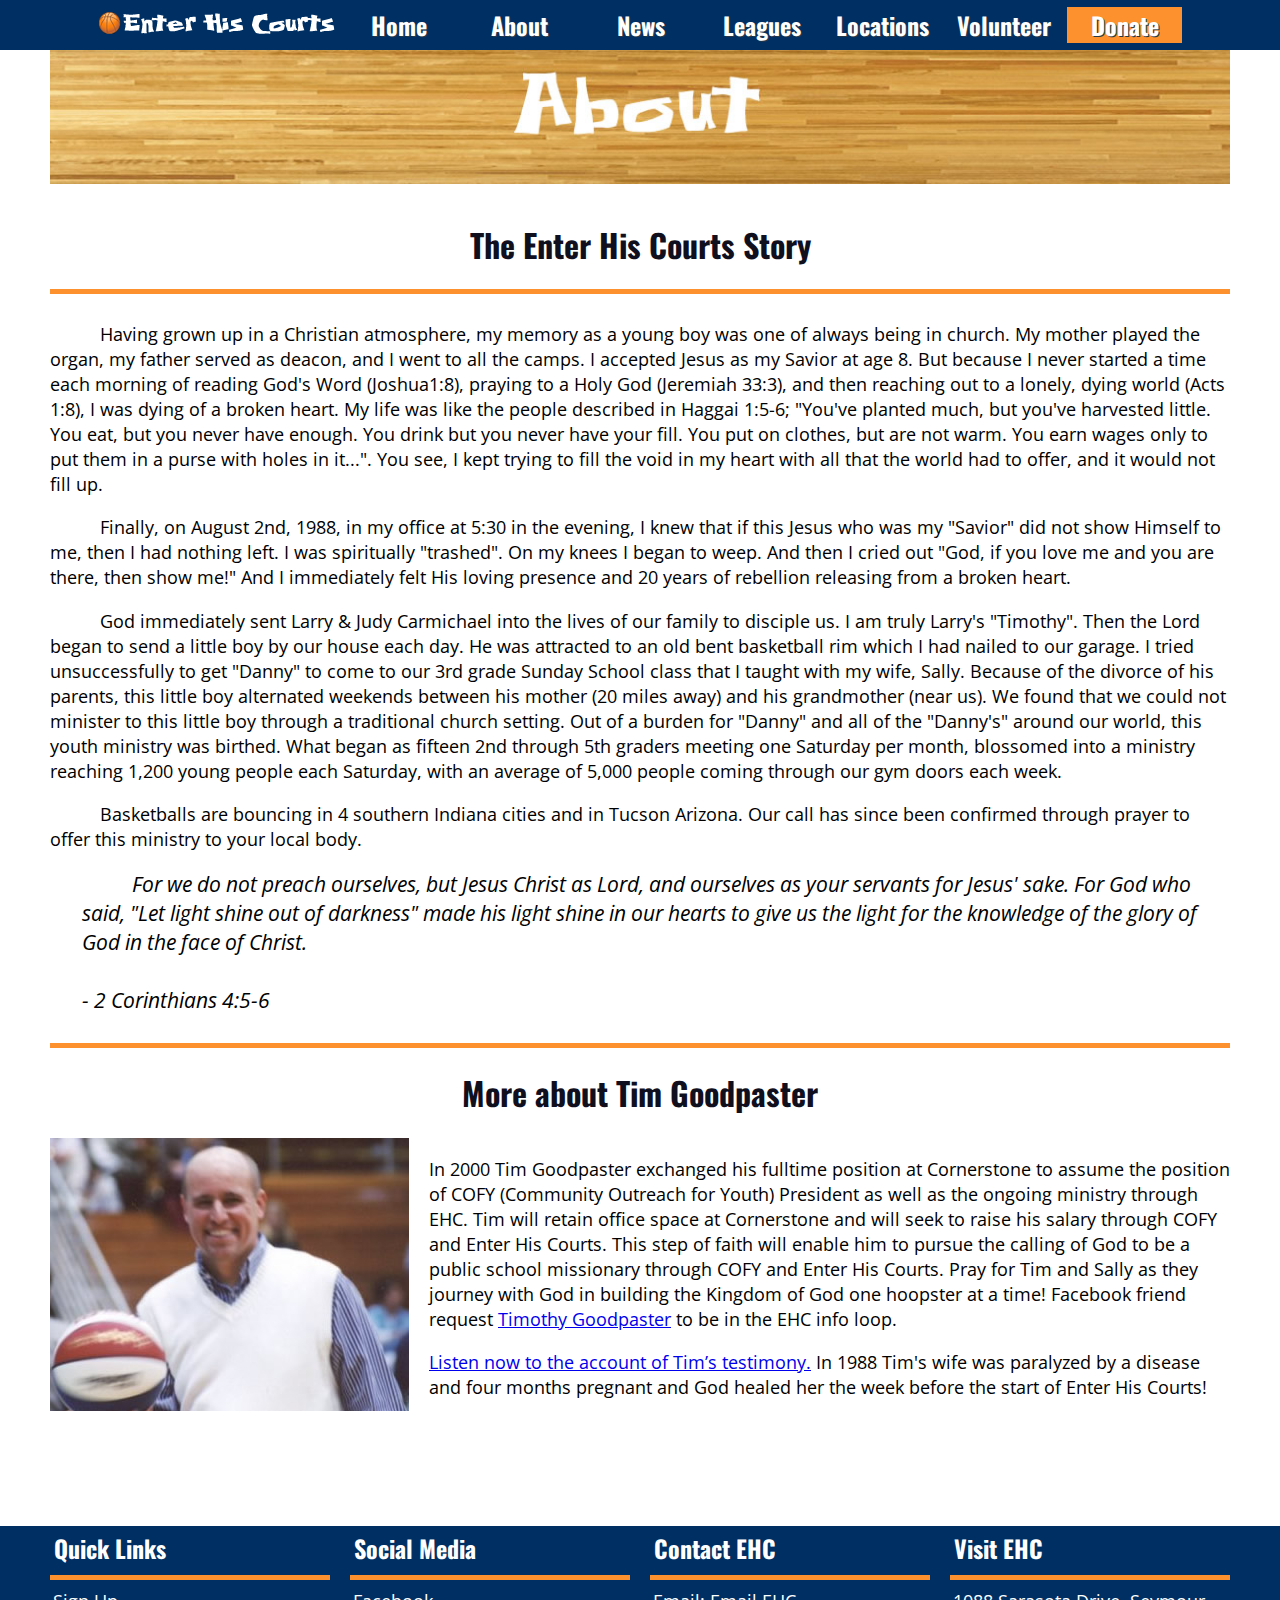
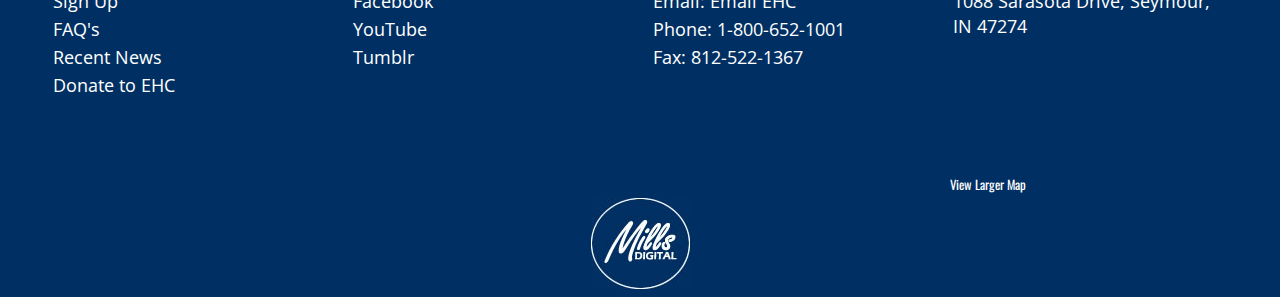
==== commit 174fd138: "Updating about page with Tim's testimony" ====
--- a/about.html
+++ b/about.html
@@ -79,6 +79,7 @@
 	<div class="sixteen columns" id="aboutImage">
 		<img src="img/timabout.jpg">
 		<p>In 2000 Tim Goodpaster exchanged his fulltime position at Cornerstone to assume the position of COFY (Community Outreach for Youth) President as well as the ongoing ministry through EHC. Tim will retain office space at Cornerstone and will seek to raise his salary through COFY and Enter His Courts. This step of faith will enable him to pursue the calling of God to be a public school missionary through COFY and Enter His Courts. Pray for Tim and Sally as they journey with God in building the Kingdom of God one hoopster at a time! Facebook friend request <a href="https://www.facebook.com/timothy.goodpaster?fref=ts">Timothy Goodpaster</a> to be in the EHC info loop.</p>
+		<p><a href=" http://www.seymourcornerstone.com/media/153920-561272-1672036/yay-god">Listen now to the account of Tim’s testimony.</a> In 1988 Tim's wife was paralyzed by a disease and four months pregnant and God healed her the week before the start of Enter His Courts!</p>
 	<br></br>
 	<br></br>
 	<br></br>
--- a/style.css
+++ b/style.css
@@ -272,5 +272,16 @@
 max-width: 100%;
 }
 
-
-
+.bluebutton {
+    background-color: #003063;
+    border: none;
+    color: white;
+    padding: 15px 32px;
+    text-align: center;
+    text-decoration: none;
+    display: inline-block;
+    font-size: 16px;
+}
+
+
+
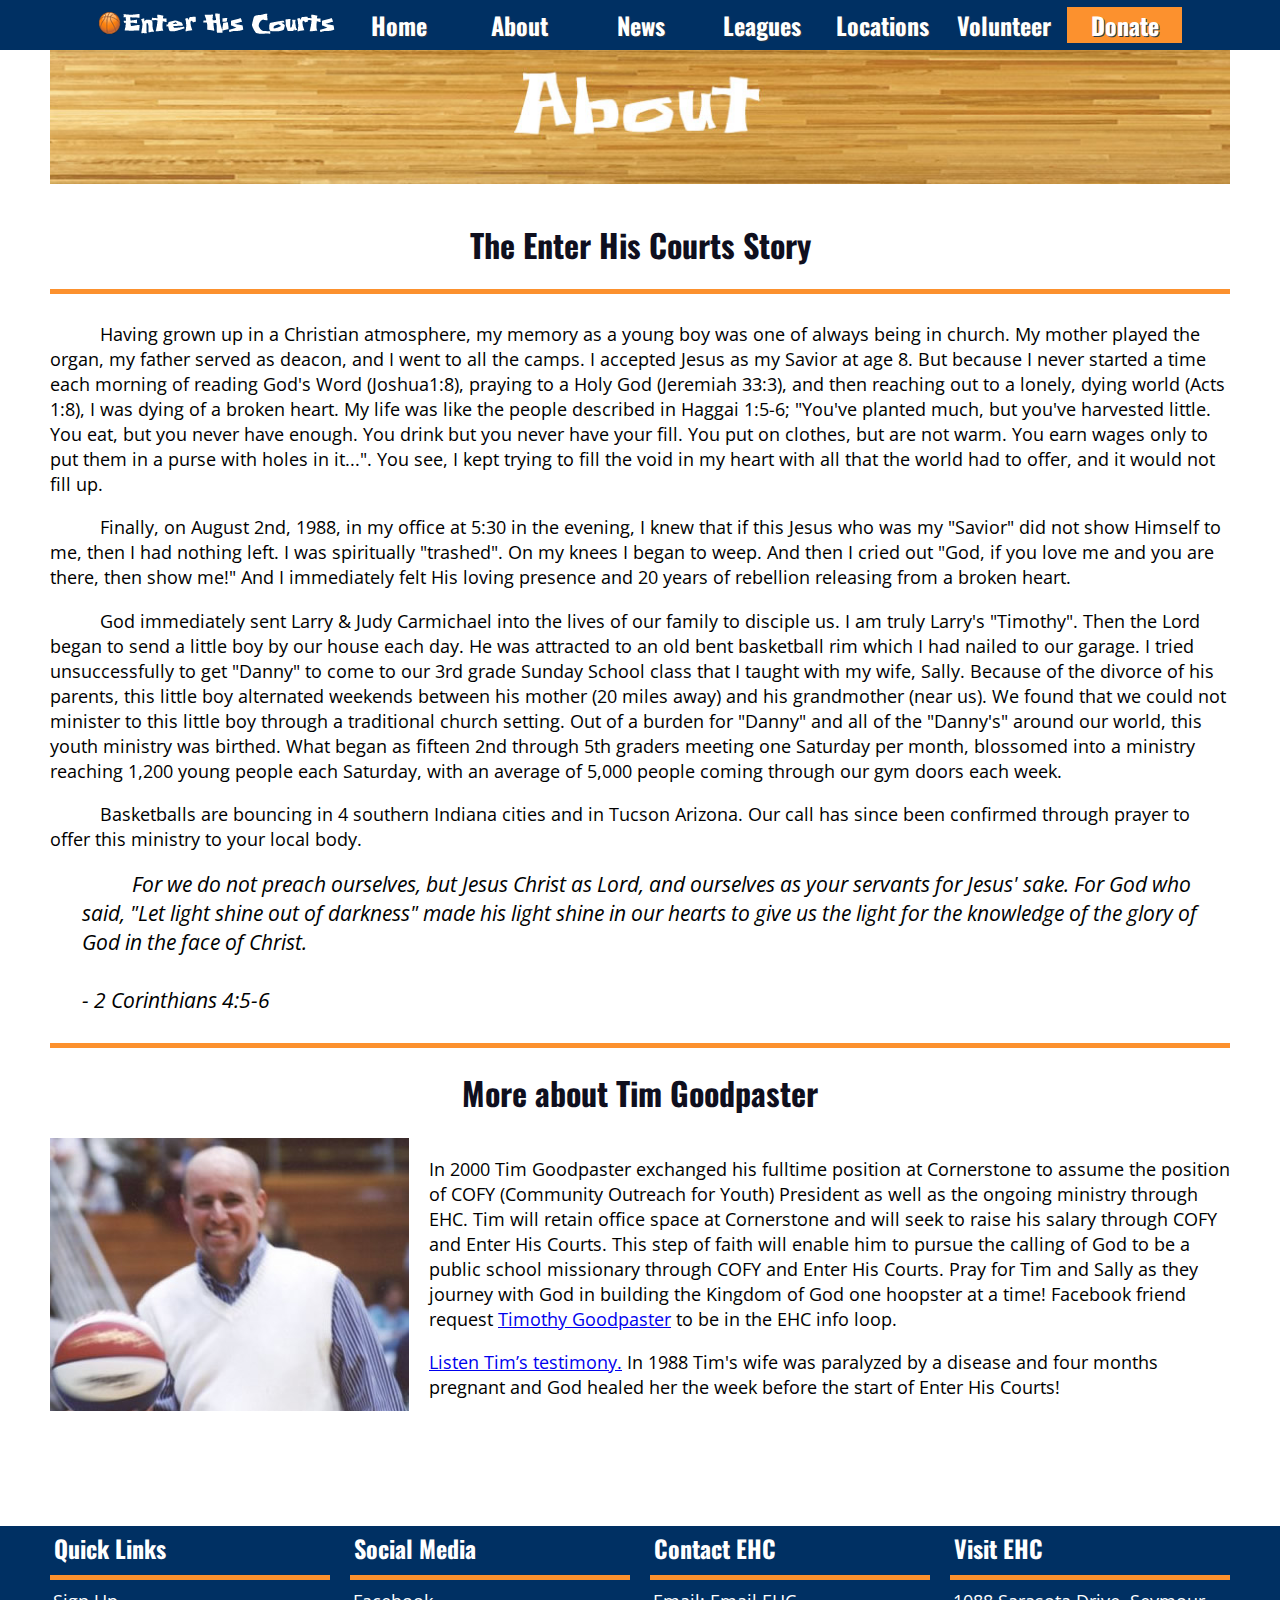
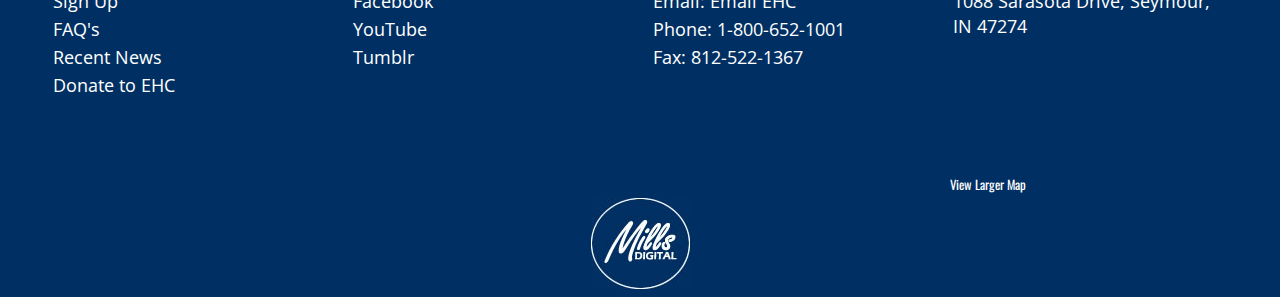
==== commit dc38b1f7: "Updating copy" ====
--- a/about.html
+++ b/about.html
@@ -79,7 +79,7 @@
 	<div class="sixteen columns" id="aboutImage">
 		<img src="img/timabout.jpg">
 		<p>In 2000 Tim Goodpaster exchanged his fulltime position at Cornerstone to assume the position of COFY (Community Outreach for Youth) President as well as the ongoing ministry through EHC. Tim will retain office space at Cornerstone and will seek to raise his salary through COFY and Enter His Courts. This step of faith will enable him to pursue the calling of God to be a public school missionary through COFY and Enter His Courts. Pray for Tim and Sally as they journey with God in building the Kingdom of God one hoopster at a time! Facebook friend request <a href="https://www.facebook.com/timothy.goodpaster?fref=ts">Timothy Goodpaster</a> to be in the EHC info loop.</p>
-		<p><a href=" http://www.seymourcornerstone.com/media/153920-561272-1672036/yay-god">Listen now to the account of Tim’s testimony.</a> In 1988 Tim's wife was paralyzed by a disease and four months pregnant and God healed her the week before the start of Enter His Courts!</p>
+		<p><a href=" http://www.seymourcornerstone.com/media/153920-561272-1672036/yay-god">Listen Tim’s testimony.</a> In 1988 Tim's wife was paralyzed by a disease and four months pregnant and God healed her the week before the start of Enter His Courts!</p>
 	<br></br>
 	<br></br>
 	<br></br>
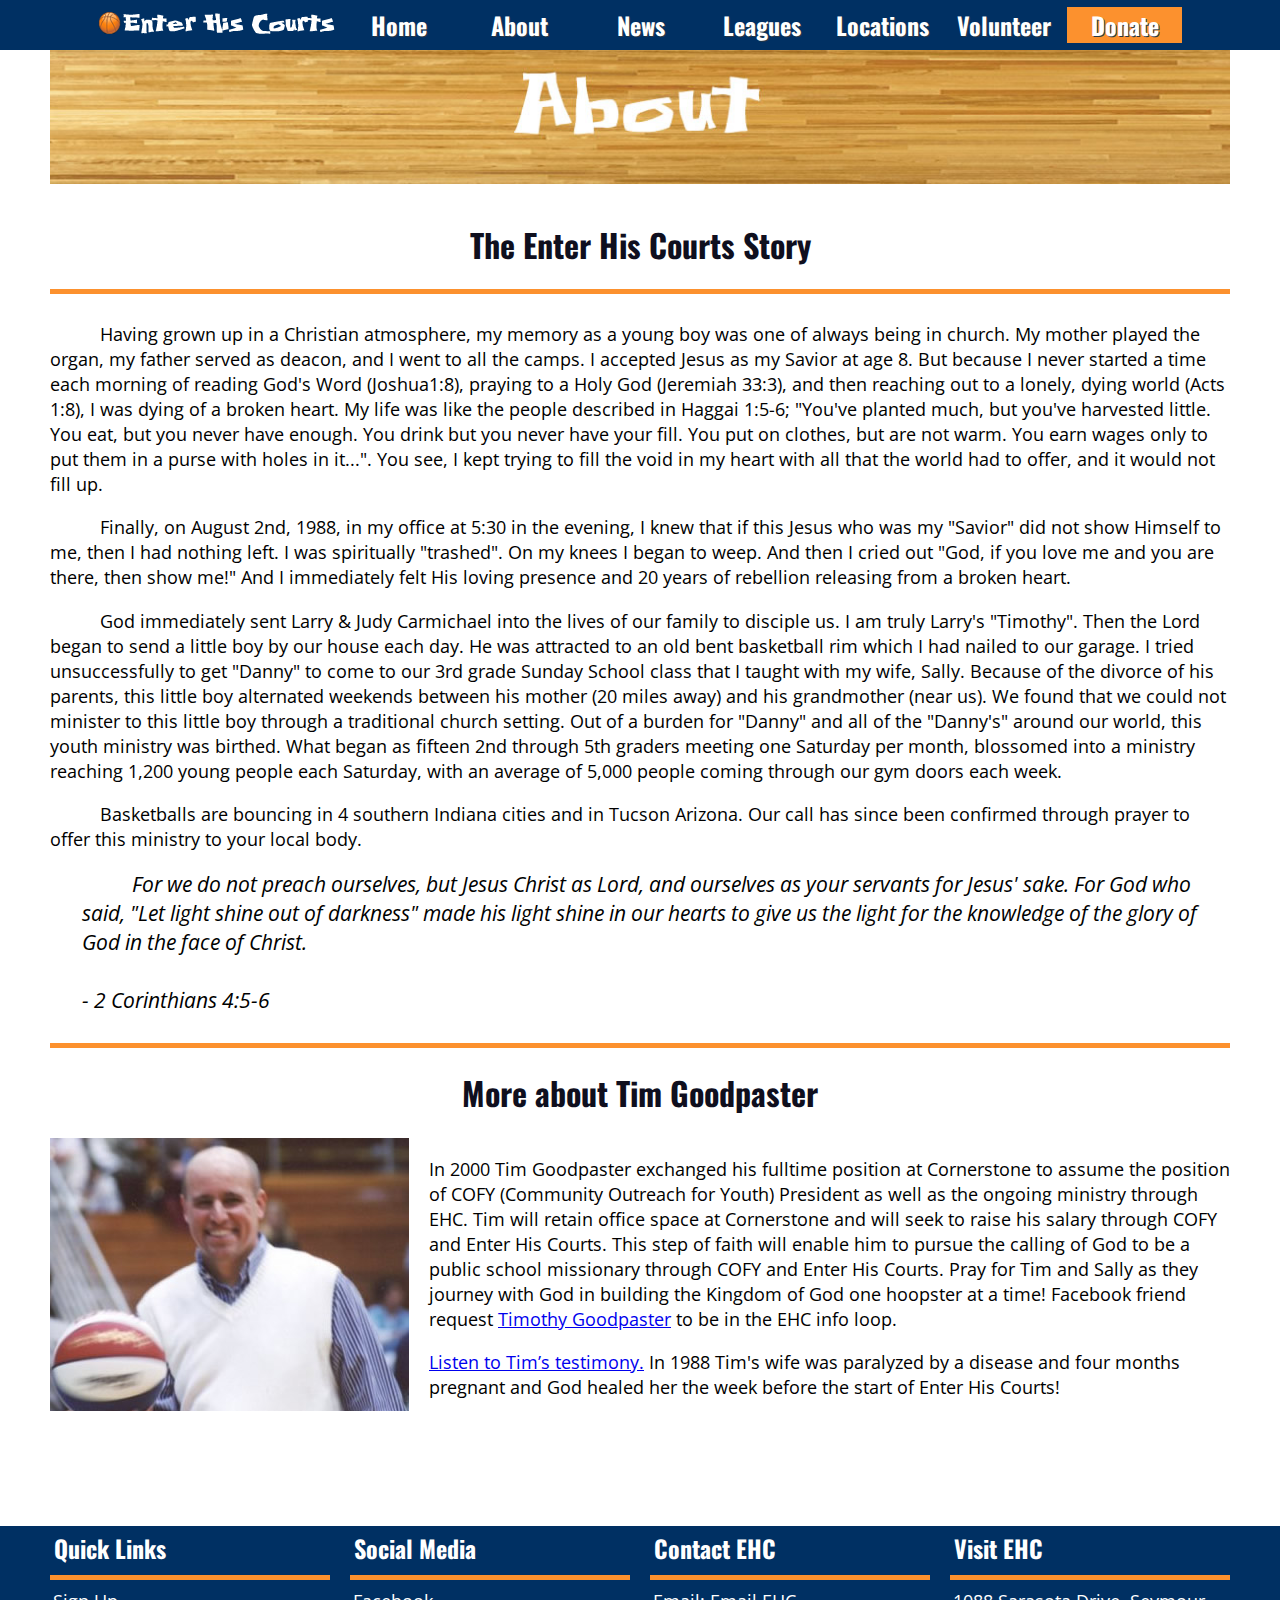
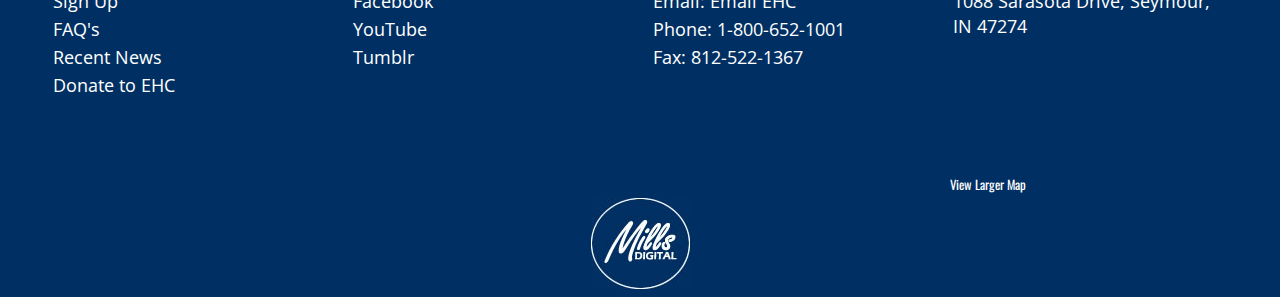
==== commit 48d2d8af: "Updating copy on about page" ====
--- a/about.html
+++ b/about.html
@@ -79,7 +79,7 @@
 	<div class="sixteen columns" id="aboutImage">
 		<img src="img/timabout.jpg">
 		<p>In 2000 Tim Goodpaster exchanged his fulltime position at Cornerstone to assume the position of COFY (Community Outreach for Youth) President as well as the ongoing ministry through EHC. Tim will retain office space at Cornerstone and will seek to raise his salary through COFY and Enter His Courts. This step of faith will enable him to pursue the calling of God to be a public school missionary through COFY and Enter His Courts. Pray for Tim and Sally as they journey with God in building the Kingdom of God one hoopster at a time! Facebook friend request <a href="https://www.facebook.com/timothy.goodpaster?fref=ts">Timothy Goodpaster</a> to be in the EHC info loop.</p>
-		<p><a href=" http://www.seymourcornerstone.com/media/153920-561272-1672036/yay-god">Listen Tim’s testimony.</a> In 1988 Tim's wife was paralyzed by a disease and four months pregnant and God healed her the week before the start of Enter His Courts!</p>
+		<p><a href=" http://www.seymourcornerstone.com/media/153920-561272-1672036/yay-god">Listen to Tim’s testimony.</a> In 1988 Tim's wife was paralyzed by a disease and four months pregnant and God healed her the week before the start of Enter His Courts!</p>
 	<br></br>
 	<br></br>
 	<br></br>
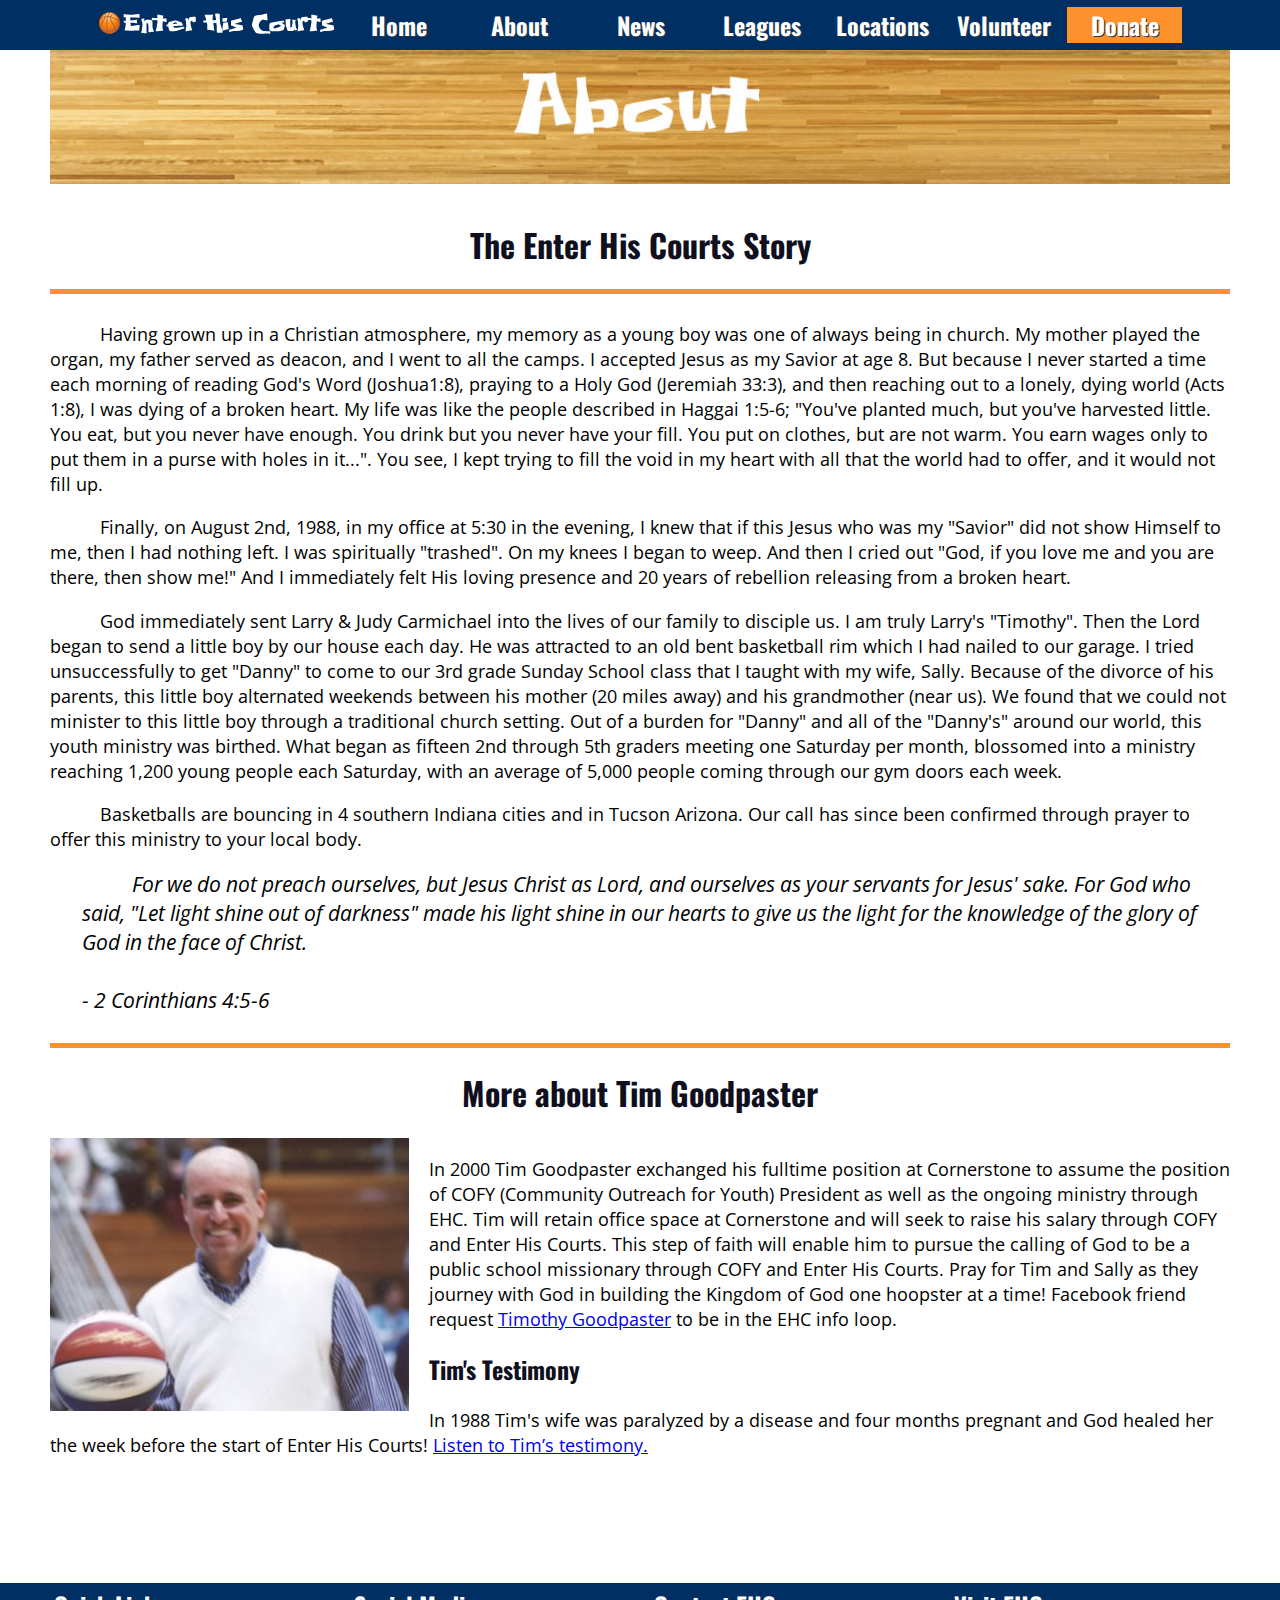
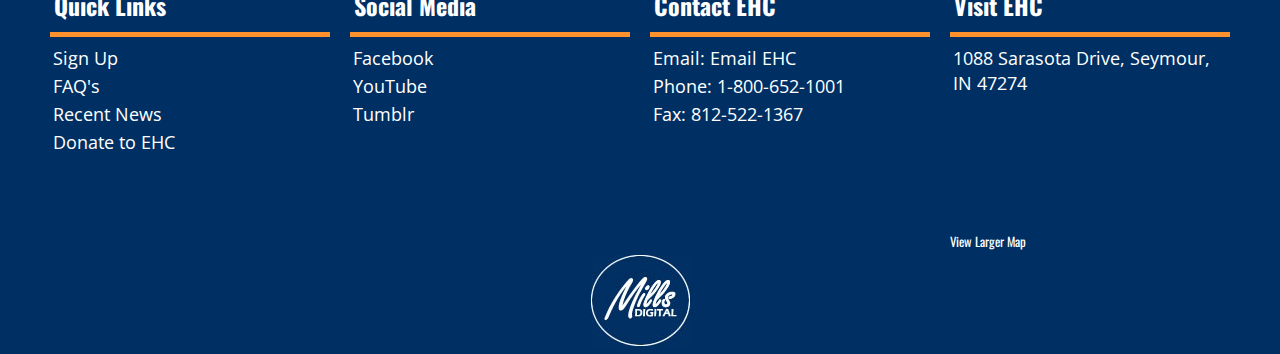
==== commit dd17c2af: "Updating copy on the about page" ====
--- a/about.html
+++ b/about.html
@@ -79,7 +79,8 @@
 	<div class="sixteen columns" id="aboutImage">
 		<img src="img/timabout.jpg">
 		<p>In 2000 Tim Goodpaster exchanged his fulltime position at Cornerstone to assume the position of COFY (Community Outreach for Youth) President as well as the ongoing ministry through EHC. Tim will retain office space at Cornerstone and will seek to raise his salary through COFY and Enter His Courts. This step of faith will enable him to pursue the calling of God to be a public school missionary through COFY and Enter His Courts. Pray for Tim and Sally as they journey with God in building the Kingdom of God one hoopster at a time! Facebook friend request <a href="https://www.facebook.com/timothy.goodpaster?fref=ts">Timothy Goodpaster</a> to be in the EHC info loop.</p>
-		<p><a href=" http://www.seymourcornerstone.com/media/153920-561272-1672036/yay-god">Listen to Tim’s testimony.</a> In 1988 Tim's wife was paralyzed by a disease and four months pregnant and God healed her the week before the start of Enter His Courts!</p>
+		<h2>Tim's Testimony</h2>
+		<p>In 1988 Tim's wife was paralyzed by a disease and four months pregnant and God healed her the week before the start of Enter His Courts! <a href=" http://www.seymourcornerstone.com/media/153920-561272-1672036/yay-god">Listen to Tim’s testimony.</a></p>
 	<br></br>
 	<br></br>
 	<br></br>
